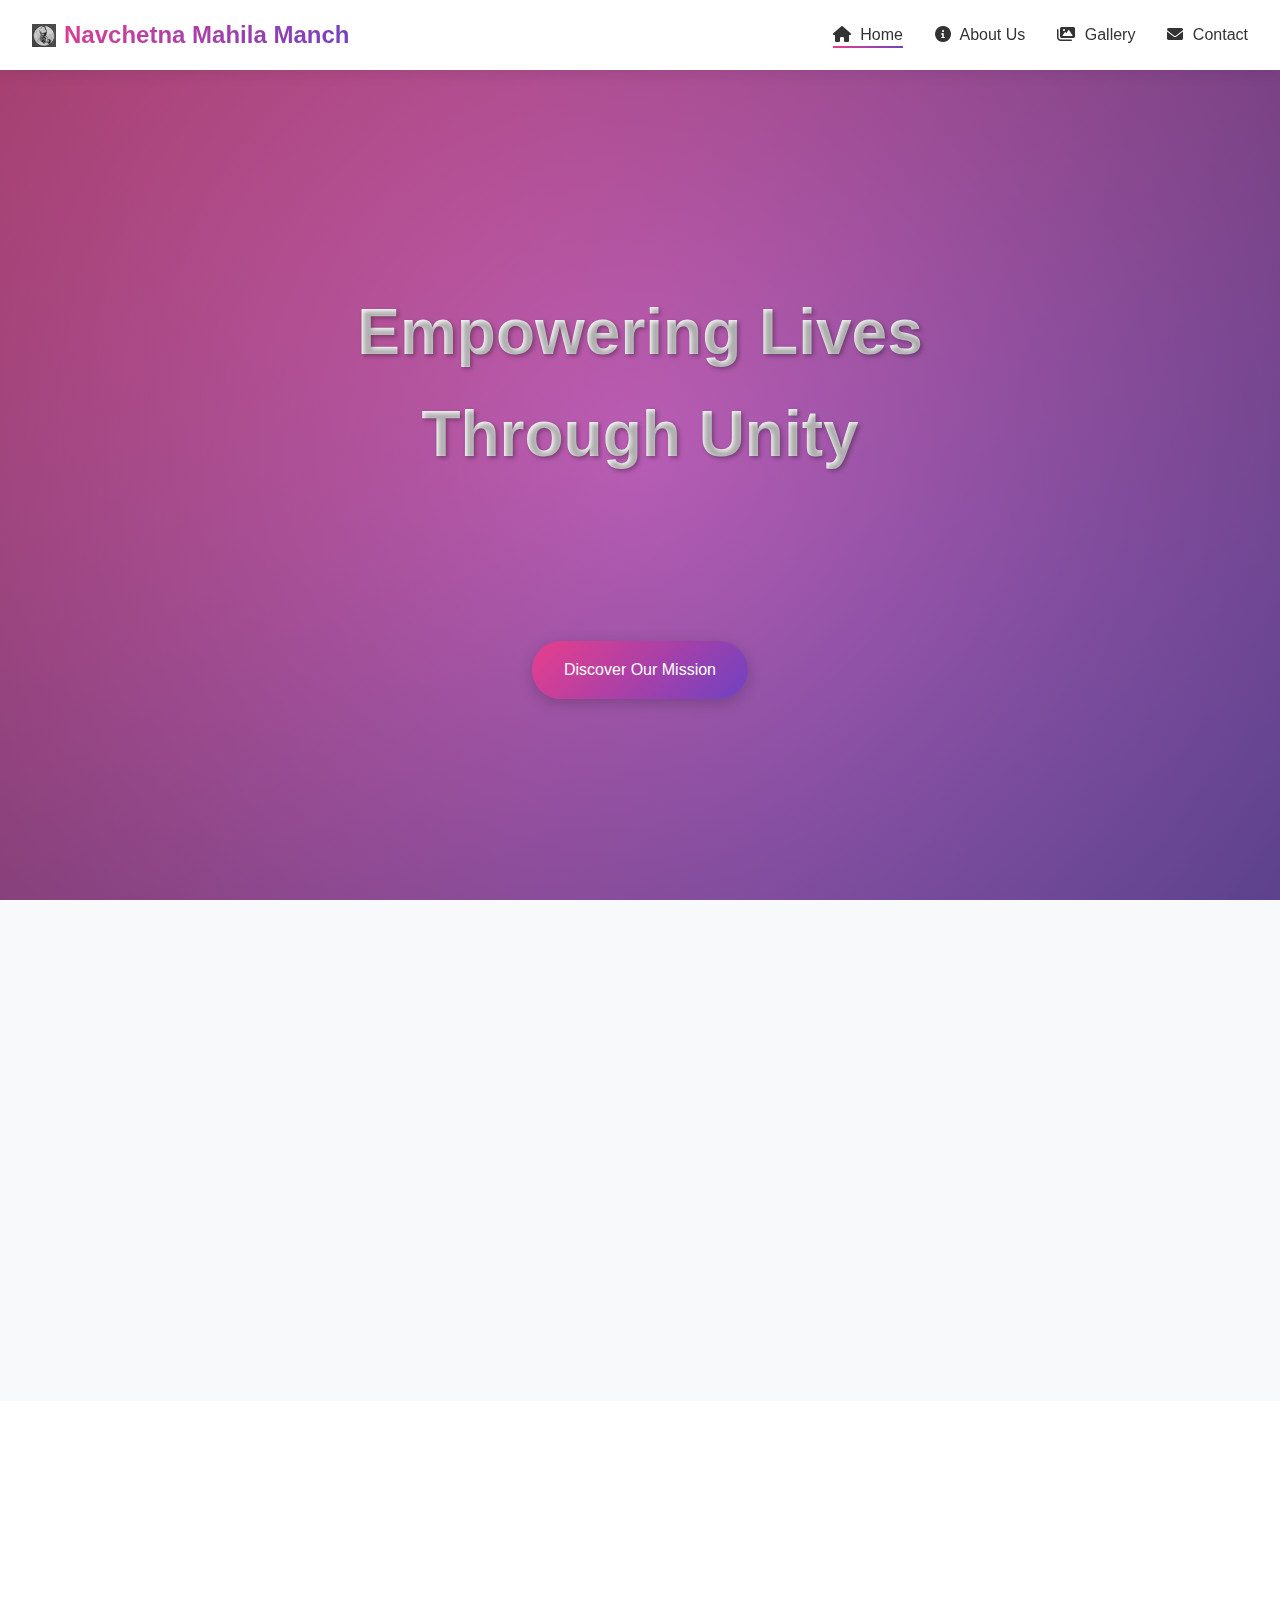
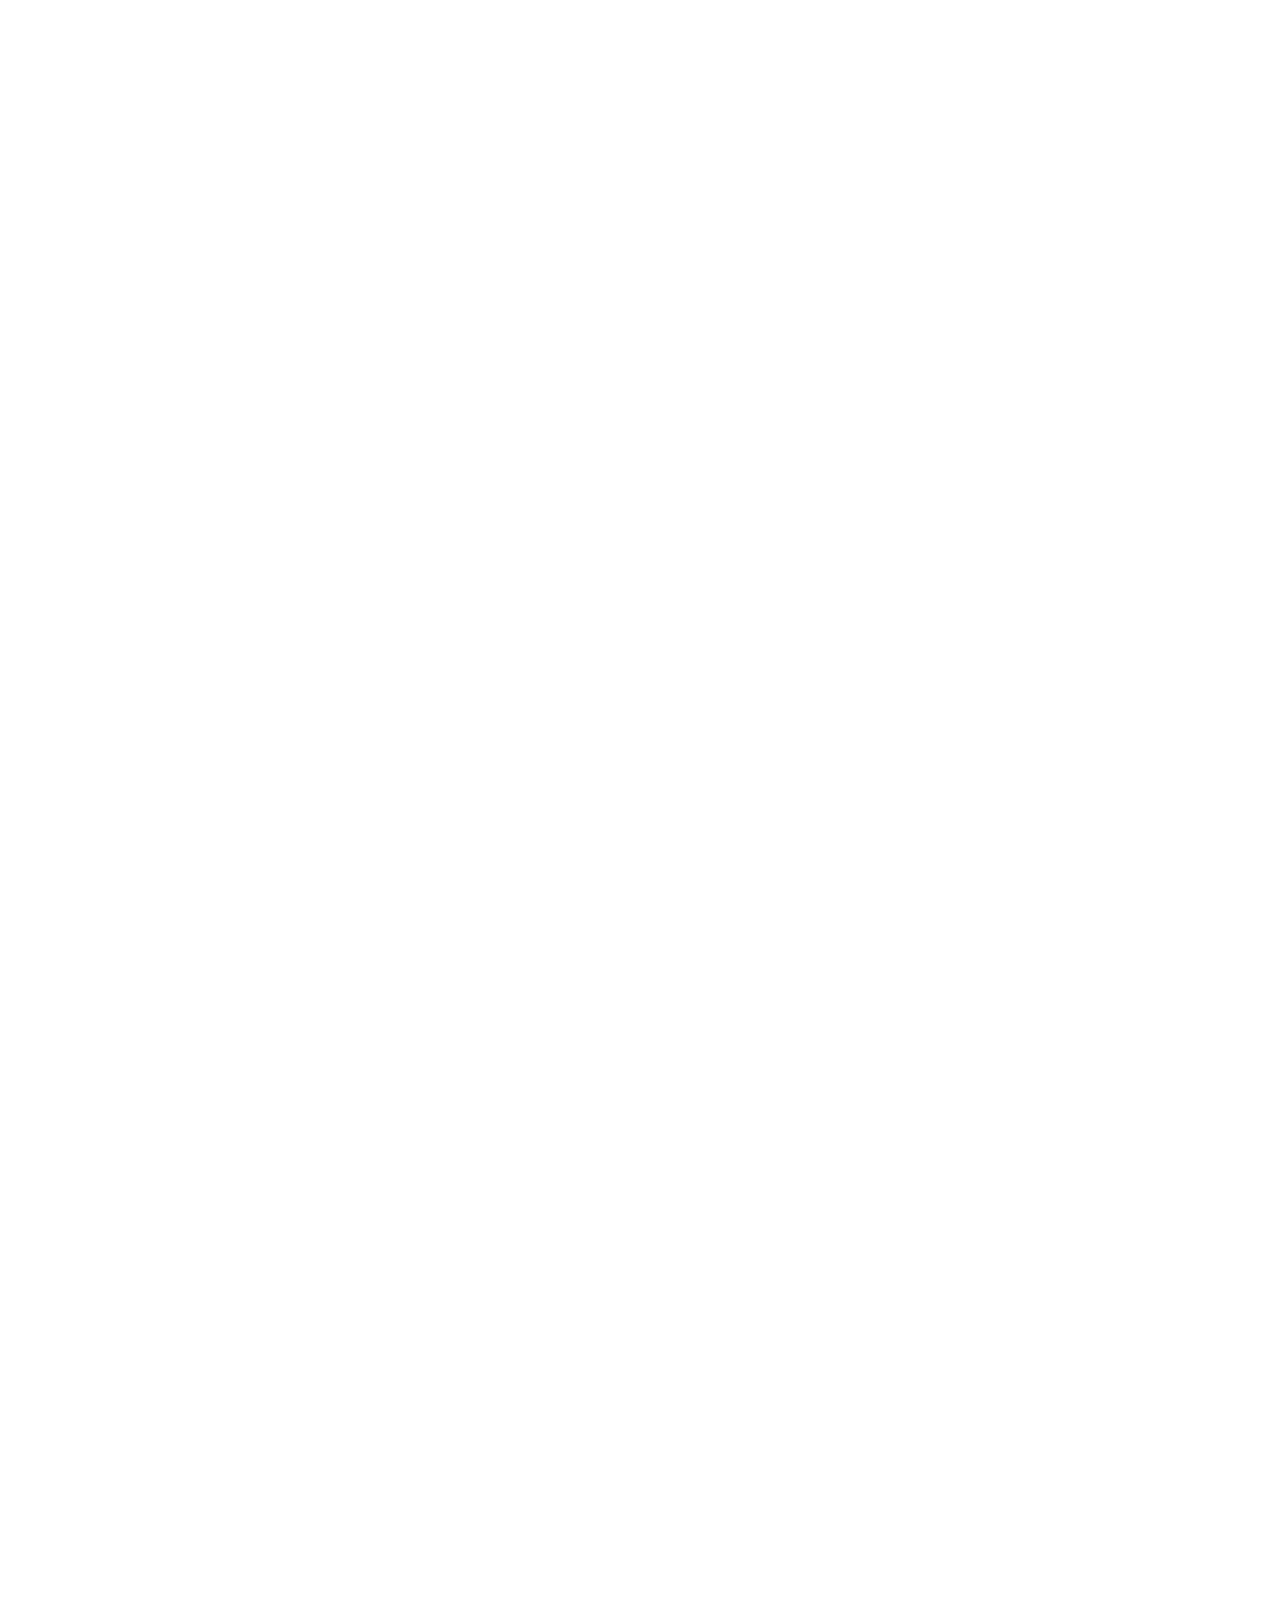
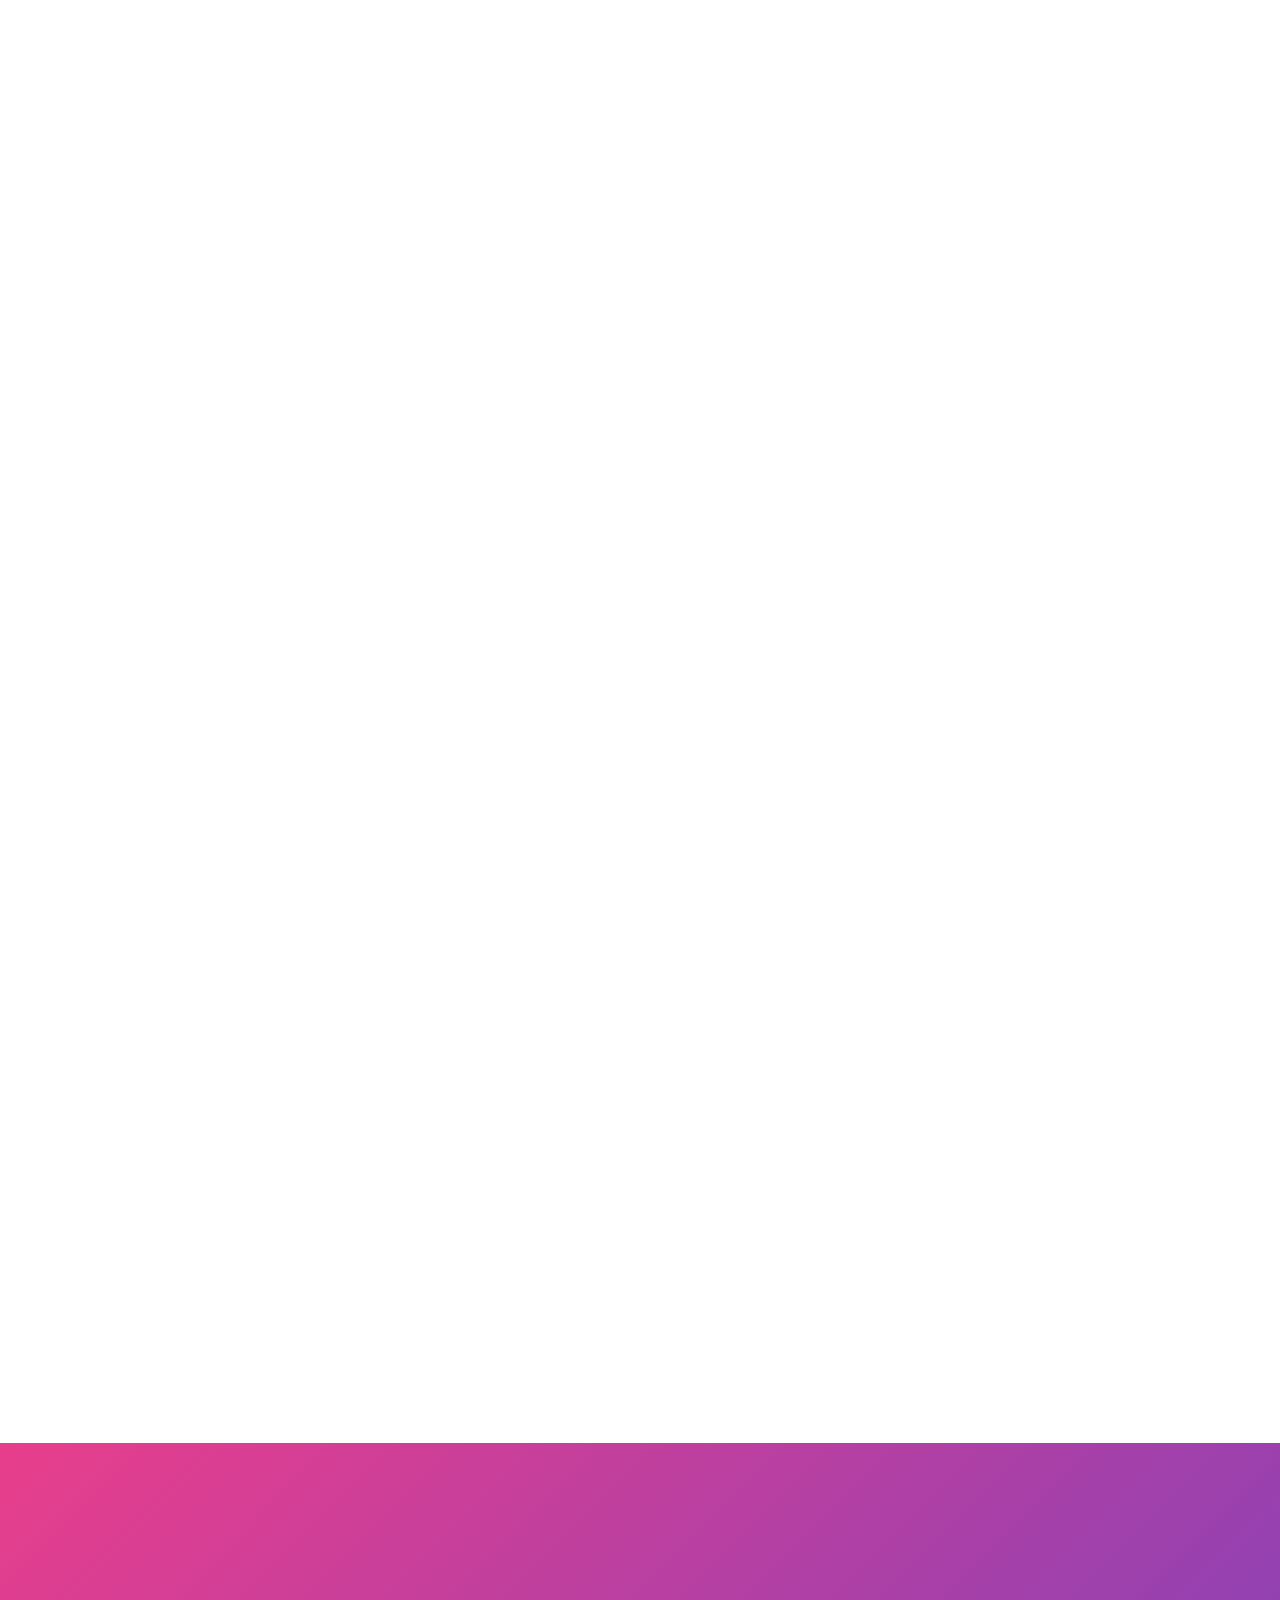
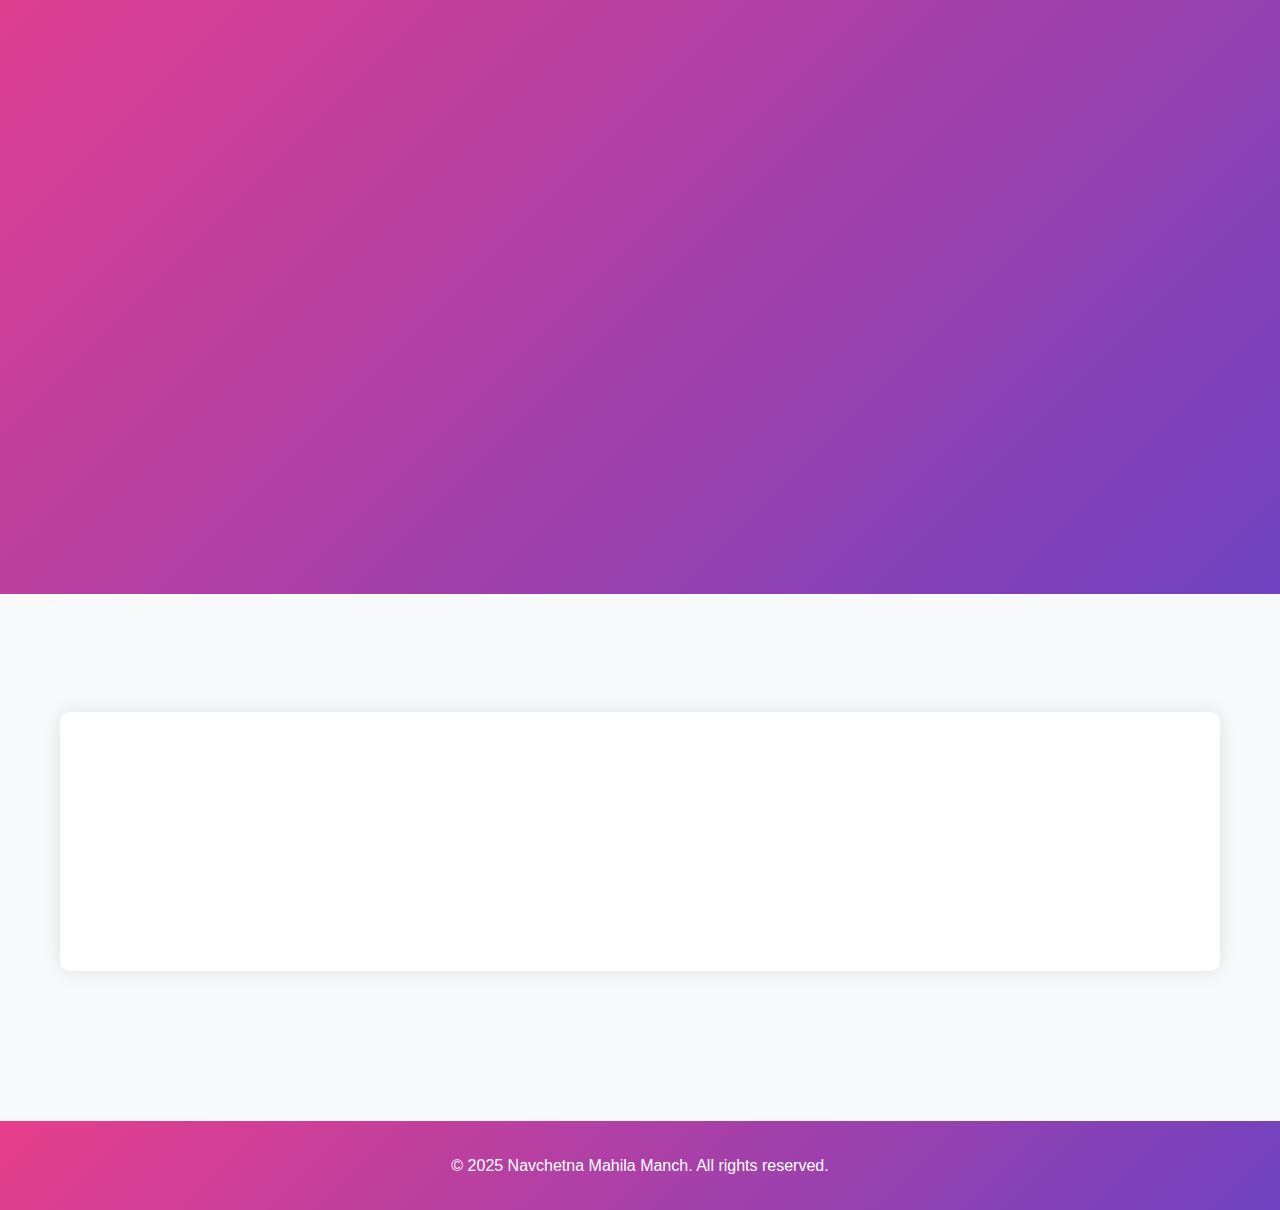
==== index.html @ f4b53255 "Restored education sections styling" ====
<!DOCTYPE html>
<html lang="en">
<head>
    <meta charset="UTF-8">
    <meta name="viewport" content="width=device-width, initial-scale=1.0">
    <title>Navchetna Mahila Manch - Empowering Women</title>
    <link rel="stylesheet" href="styles.css">
    <link rel="stylesheet" href="https://cdnjs.cloudflare.com/ajax/libs/font-awesome/6.0.0/css/all.min.css">
    <link href="https://unpkg.com/aos@2.3.1/dist/aos.css" rel="stylesheet">
</head>
<body>
    <!-- Navigation -->
    <nav class="navbar">
        <div class="logo">
            <img src="images/logo.jpg" alt="Logo" class="logo-img">
            Navchetna Mahila Manch
        </div>
        <div class="menu-toggle">
            <i class="fas fa-bars"></i>
        </div>
        <ul class="nav-links">
            <li><a href="index.html" class="active"><i class="fas fa-home"></i> Home</a></li>
            <li><a href="about.html"><i class="fas fa-info-circle"></i> About Us</a></li>
            <li><a href="#gallery"><i class="fas fa-images"></i> Gallery</a></li>
            <li><a href="#contact"><i class="fas fa-envelope"></i> Contact</a></li>
        </ul>
    </nav>

    <!-- Hero Section -->
    <section class="hero">
        <div class="hero-content">
            <h1>Empowering Lives Through Unity</h1>
            <p>A dedicated community of 60+ women working together to transform the lives of underprivileged children and their families through education, support, and care.</p>
            <a href="#about" class="cta-button">Discover Our Mission</a>
        </div>
    </section>

    <!-- About Section -->
    <section id="about" class="about-section">
        <div class="container">
            <h2 data-aos="fade-up">Our Mission</h2>
            <div class="features">
                <div class="feature-card" data-aos="fade-up">
                    <i class="fas fa-users"></i>
                    <h3>60+ Empowered Women</h3>
                    <p>An all-female member organization dedicated to creating positive change in our community</p>
                </div>
                <div class="feature-card" data-aos="fade-up" data-aos-delay="100">
                    <i class="fas fa-graduation-cap"></i>
                    <h3>Child Education</h3>
                    <p>Providing quality education and learning support to underprivileged children</p>
                </div>
                <div class="feature-card" data-aos="fade-up" data-aos-delay="200">
                    <i class="fas fa-home"></i>
                    <h3>Family Support</h3>
                    <p>Extending help to families through various welfare programs and community initiatives</p>
                </div>
            </div>
        </div>
    </section>

    <!-- Gallery Section -->
    <section id="gallery" class="gallery-section">
        <div class="container">
            <h2 data-aos="fade-up">Our Impact</h2>
            <div class="quote-block" data-aos="fade-up">
                <i class="fas fa-quote-left"></i>
                <p>"Education is not preparation for life; education is life itself."</p>
                <span>- John Dewey</span>
            </div>
            <div class="gallery-grid">
                <div class="gallery-item" data-aos="zoom-in">
                    <img src="images/image2.jpg" alt="Students Group">
                    <div class="gallery-overlay">
                        <p>"Nurturing Young Minds"</p>
                    </div>
                </div>
                <div class="gallery-item" data-aos="zoom-in" data-aos-delay="100">
                    <img src="images/image3.jpg" alt="Community Gathering">
                    <div class="gallery-overlay">
                        <p>"Building Strong Communities"</p>
                    </div>
                </div>
                <div class="gallery-item" data-aos="zoom-in" data-aos-delay="200">
                    <img src="images/image4.jpg" alt="Team Celebration">
                    <div class="gallery-overlay">
                        <p>"Celebrating Together"</p>
                    </div>
                </div>
                <div class="gallery-item" data-aos="zoom-in" data-aos-delay="300">
                    <img src="images/image5.jpg" alt="Community Impact">
                    <div class="gallery-overlay">
                        <p>"Creating Lasting Impact"</p>
                    </div>
                </div>
            </div>
        </div>
    </section>

    <!-- Girl Child Education Section -->
    <section class="girl-child-section" data-aos="fade-up">
        <div class="girl-child-content">
            <h2>Girl Child Education</h2>
            <h3>Empowering Girls Through Education</h3>
            <p>Our dedicated program focuses on breaking barriers and creating opportunities for girl child education. We believe every girl deserves the chance to learn, grow, and achieve her dreams.</p>
            
            <div class="features-list">
                <div class="feature-item" data-aos="fade-up" data-aos-delay="100">
                    <i class="fas fa-book"></i>
                    <span>Free books and copies</span>
                </div>
                <div class="feature-item" data-aos="fade-up" data-aos-delay="200">
                    <i class="fas fa-pencil-alt"></i>
                    <span>Complete stationery support</span>
                </div>
                <div class="feature-item" data-aos="fade-up" data-aos-delay="300">
                    <i class="fas fa-graduation-cap"></i>
                    <span>Skill development training</span>
                </div>
                <div class="feature-item" data-aos="fade-up" data-aos-delay="400">
                    <i class="fas fa-book-reader"></i>
                    <span>Educational resources and materials</span>
                </div>
            </div>

            <div class="stats-grid">
                <div class="stat-item" data-aos="fade-up" data-aos-delay="100">
                    <div class="stat-number">2000+</div>
                    <div class="stat-label">Girls Enrolled</div>
                </div>
                <div class="stat-item" data-aos="fade-up" data-aos-delay="200">
                    <div class="stat-number">90%</div>
                    <div class="stat-label">Completion Rate</div>
                </div>
            </div>
        </div>
    </section>

    <!-- Education for All Section -->
    <section class="education-all-section" data-aos="fade-up">
        <div class="education-all-content">
            <div class="education-stats">
                <div class="education-stat-item" data-aos="fade-up" data-aos-delay="100">
                    <div class="education-stat-number">60+</div>
                    <div class="education-stat-label">Members and Mentors</div>
                </div>
                <div class="education-stat-item" data-aos="fade-up" data-aos-delay="200">
                    <div class="education-stat-number">5000+</div>
                    <div class="education-stat-label">Children Supported</div>
                </div>
            </div>

            <div class="program-section">
                <h2>Quality Education for Underprivileged Children</h2>
                <p>We are committed to providing quality education to children from economically disadvantaged backgrounds, ensuring no child is left behind due to financial constraints.</p>
                
                <div class="features-list">
                    <div class="feature-item" data-aos="fade-up" data-aos-delay="100">
                        <i class="fas fa-book"></i>
                        <span>Free educational materials</span>
                    </div>
                    <div class="feature-item" data-aos="fade-up" data-aos-delay="200">
                        <i class="fas fa-gift"></i>
                        <span>Birthday celebrations and special gifts</span>
                    </div>
                    <div class="feature-item" data-aos="fade-up" data-aos-delay="300">
                        <i class="fas fa-heartbeat"></i>
                        <span>Regular medical checkups and care</span>
                    </div>
                    <div class="feature-item" data-aos="fade-up" data-aos-delay="400">
                        <i class="fas fa-users"></i>
                        <span>Parent counseling</span>
                    </div>
                </div>
            </div>
        </div>
    </section>

    <!-- Impact Section -->
    <section class="impact-section">
        <div class="container">
            <div class="quote-block light" data-aos="fade-up">
                <i class="fas fa-quote-left"></i>
                <p>"The future belongs to those who believe in the beauty of their dreams."</p>
                <span>- Eleanor Roosevelt</span>
            </div>
            <div class="impact-grid">
                <div class="impact-item" data-aos="fade-up">
                    <i class="fas fa-graduation-cap"></i>
                    <h3 class="counter">5000+</h3>
                    <p>Students Educated</p>
                </div>
                <div class="impact-item" data-aos="fade-up" data-aos-delay="100">
                    <i class="fas fa-calendar-check"></i>
                    <h3 class="counter">500+</h3>
                    <p>Successfully Conducted Events</p>
                </div>
                <div class="impact-item" data-aos="fade-up" data-aos-delay="200">
                    <i class="fas fa-calendar-check"></i>
                    <h3 class="counter">25+</h3>
                    <p>Years of Service</p>
                </div>
            </div>
        </div>
    </section>

    <!-- Contact Section -->
    <section id="contact" class="contact-section">
        <div class="container">
            <h2 data-aos="fade-up"><i class="fas fa-paper-plane"></i> Contact Us</h2>
            <div class="contact-info">
                <div class="contact-item" data-aos="fade-up">
                    <i class="fas fa-building"></i>
                    <p>8/266 Sector-3 Rajender Nagar, Sahibabad, Uttar Pradesh</p>
                </div>
                <div class="contact-item" data-aos="fade-up" data-aos-delay="100">
                    <i class="fas fa-phone-alt"></i>
                    <p>0120-4151176</p>
                </div>
                <div class="contact-item" data-aos="fade-up" data-aos-delay="200">
                    <i class="fas fa-mobile-alt"></i>
                    <p>9818569946</p>
                </div>
            </div>
            <div class="social-links" data-aos="fade-up">
                <a href="https://www.facebook.com/nmmcharitable.org" class="social-icon" target="_blank"><i class="fab fa-facebook"></i></a>
                <a href="https://www.instagram.com/nav_chetna_mahila_manch/" class="social-icon" target="_blank"><i class="fab fa-instagram"></i></a>
            </div>
        </div>
    </section>

    <!-- Footer -->
    <footer>
        <div class="container">
            <p>&copy; 2025 Navchetna Mahila Manch. All rights reserved.</p>
        </div>
    </footer>

    <script src="https://unpkg.com/aos@2.3.1/dist/aos.js"></script>
    <script src="script.js"></script>
</body>
</html>
---- styles.css ----
/* Global Styles */
:root {
    --primary-color: #e83e8c;
    --secondary-color: #6f42c1;
    --accent-color: #20c997;
    --text-color: #333;
    --light-bg: #f8f9fa;
    --white: #ffffff;
    --gradient: linear-gradient(135deg, var(--primary-color), var(--secondary-color));
    --box-shadow: 0 5px 15px rgba(0,0,0,0.1);
}

* {
    margin: 0;
    padding: 0;
    box-sizing: border-box;
}

html, body {
    overflow-x: hidden;
    width: 100%;
    position: relative;
}

body {
    font-family: 'Segoe UI', Tahoma, Geneva, Verdana, sans-serif;
    line-height: 1.6;
    color: var(--text-color);
}

.container {
    width: 100%;
    max-width: 1200px;
    margin: 0 auto;
    padding: 0 20px;
    overflow: hidden;
}

/* Navigation */
.navbar {
    background-color: var(--white);
    padding: 1rem 2rem;
    box-shadow: 0 2px 15px rgba(0,0,0,0.1);
    position: fixed;
    width: 100%;
    top: 0;
    z-index: 1000;
    display: flex;
    justify-content: space-between;
    align-items: center;
    transition: all 0.3s ease;
}

.logo {
    font-size: 1.5rem;
    font-weight: bold;
    background: var(--gradient);
    -webkit-background-clip: text;
    -webkit-text-fill-color: transparent;
    display: flex;
    align-items: center;
    gap: 8px;
}

.logo-img {
    width: 24px;
    height: 24px;
    object-fit: contain;
    filter: grayscale(100%);
}

.logo i {
    color: var(--accent-color);
    margin-right: 10px;
}

.nav-links {
    display: flex;
    list-style: none;
}

.nav-links li {
    margin-left: 2rem;
}

.nav-links a {
    text-decoration: none;
    color: var(--text-color);
    font-weight: 500;
    transition: color 0.3s ease;
    position: relative;
}

.nav-links a::after {
    content: '';
    position: absolute;
    width: 0;
    height: 2px;
    bottom: -5px;
    left: 0;
    background: var(--gradient);
    transition: width 0.3s ease;
}

.nav-links a:hover::after,
.nav-links a.active::after {
    width: 100%;
}

.nav-links a i {
    margin-right: 5px;
}

/* Mobile Menu Toggle */
.menu-toggle {
    display: none;
    cursor: pointer;
    padding: 0.5rem;
    z-index: 1001;
}

.menu-toggle i {
    font-size: 1.5rem;
    color: var(--primary-color);
}

/* Hero Section */
.hero {
    background: linear-gradient(135deg, 
        rgba(232, 62, 140, 0.85), 
        rgba(111, 66, 193, 0.85)), 
        url('https://images.unsplash.com/photo-1607748862156-7c548e7e98f4?w=1920&q=80');
    background-size: cover;
    background-position: center;
    background-attachment: fixed;
    height: 100vh;
    display: flex;
    align-items: center;
    text-align: center;
    color: var(--white);
    padding-top: 80px;
    position: relative;
    overflow: hidden;
}

.hero::before {
    content: '';
    position: absolute;
    top: 0;
    left: 0;
    right: 0;
    bottom: 0;
    background: radial-gradient(circle at center, transparent 0%, rgba(0,0,0,0.3) 100%);
    z-index: 1;
}

.hero-content {
    max-width: 800px;
    margin: 0 auto;
    padding: 0 20px;
    position: relative;
    z-index: 2;
    animation: fadeInUp 1s ease-out;
}

@keyframes fadeInUp {
    from {
        opacity: 0;
        transform: translateY(20px);
    }
    to {
        opacity: 1;
        transform: translateY(0);
    }
}

.hero h1 {
    font-size: 4rem;
    margin-bottom: 1rem;
    text-shadow: 2px 2px 4px rgba(0,0,0,0.3);
    background: linear-gradient(45deg, #fff, #f0f0f0);
    -webkit-background-clip: text;
    background-clip: text;
    color: transparent;
    animation: titleGlow 2s infinite alternate;
}

@keyframes titleGlow {
    from {
        text-shadow: 0 0 10px rgba(255,255,255,0.5);
    }
    to {
        text-shadow: 0 0 20px rgba(255,255,255,0.8);
    }
}

.hero p {
    font-size: 1.4rem;
    margin-bottom: 2rem;
    text-shadow: 1px 1px 2px rgba(0,0,0,0.3);
    opacity: 0;
    animation: fadeIn 1s ease-out 0.5s forwards;
}

@keyframes fadeIn {
    from {
        opacity: 0;
    }
    to {
        opacity: 1;
    }
}

.hero-content i {
    color: var(--accent-color);
}

.cta-button {
    display: inline-block;
    padding: 1rem 2rem;
    background: var(--gradient);
    color: var(--white);
    text-decoration: none;
    border-radius: 50px;
    transition: all 0.3s ease;
    box-shadow: 0 4px 15px rgba(0,0,0,0.2);
}

.cta-button:hover {
    transform: translateY(-3px);
    box-shadow: 0 6px 20px rgba(0,0,0,0.3);
}

/* About Section */
.about-section {
    padding: 5rem 0;
    background-color: var(--light-bg);
}

.about-section h2 {
    text-align: center;
    margin-bottom: 2rem;
    color: var(--primary-color);
    font-size: 2.5rem;
}

.features {
    display: grid;
    grid-template-columns: repeat(auto-fit, minmax(250px, 1fr));
    gap: 2rem;
    margin-top: 3rem;
}

.feature-card {
    background: var(--white);
    padding: 2rem;
    border-radius: 15px;
    text-align: center;
    box-shadow: 0 5px 15px rgba(0,0,0,0.1);
    transition: transform 0.3s ease;
    border: 1px solid rgba(0,0,0,0.05);
}

.feature-card:hover {
    transform: translateY(-10px);
}

.feature-card i {
    font-size: 2.5rem;
    margin-bottom: 1rem;
    background: var(--gradient);
    -webkit-background-clip: text;
    -webkit-text-fill-color: transparent;
}

.feature-card p i {
    font-size: 1rem;
    margin-right: 5px;
    color: var(--accent-color);
    -webkit-text-fill-color: var(--accent-color);
}

/* Gallery Section */
.gallery-section {
    padding: 5rem 0;
    background: var(--white);
}

.gallery-section h2 {
    text-align: center;
    margin-bottom: 1rem;
    color: var(--primary-color);
    font-size: 2.5rem;
}

.gallery-grid {
    display: grid;
    grid-template-columns: repeat(2, 1fr);
    gap: 2rem;
    padding: 1rem;
    max-width: 1200px;
    margin: 0 auto;
}

.gallery-item {
    position: relative;
    overflow: hidden;
    border-radius: 15px;
    box-shadow: var(--box-shadow);
    transition: all 0.3s ease;
    aspect-ratio: 4/3;
}

.gallery-item:hover {
    transform: translateY(-5px) scale(1.02);
    box-shadow: 0 8px 25px rgba(0,0,0,0.2);
}

.gallery-item img {
    width: 100%;
    height: 100%;
    object-fit: cover;
    transition: transform 0.5s ease;
}

.gallery-item:hover img {
    transform: scale(1.1);
}

.gallery-overlay {
    position: absolute;
    bottom: 0;
    left: 0;
    right: 0;
    background: linear-gradient(transparent, rgba(0,0,0,0.8));
    padding: 2rem;
    color: var(--white);
    transform: translateY(100%);
    transition: transform 0.3s ease;
}

.gallery-overlay p {
    font-size: 1.2rem;
    font-style: italic;
    text-align: center;
    margin: 0;
}

.gallery-item:hover .gallery-overlay {
    transform: translateY(0);
}

/* Impact Section */
.impact-section {
    padding: 5rem 0;
    background: var(--gradient);
    color: var(--white);
}

.impact-grid {
    display: grid;
    grid-template-columns: repeat(3, 1fr);
    gap: 2rem;
    max-width: 1000px;
    margin: 0 auto;
    padding: 2rem;
}

.impact-item {
    text-align: center;
}

.impact-item i {
    font-size: 3rem;
    margin-bottom: 1rem;
}

.impact-item h3 {
    font-size: 3.5rem;
    font-weight: bold;
    margin: 1rem 0;
}

.impact-item p {
    font-size: 1.2rem;
    opacity: 0.9;
}

/* About Page Specific Styles */
.about-header {
    background: linear-gradient(rgba(0,0,0,0.6), rgba(0,0,0,0.6)), url('images/image3.jpg');
    background-size: cover;
    background-position: center;
    height: 50vh;
    display: flex;
    align-items: center;
    text-align: center;
    color: var(--white);
    padding-top: 80px;
}

.story-content {
    display: grid;
    grid-template-columns: 1fr 1fr;
    gap: 2rem;
    align-items: center;
}

.rounded-image {
    width: 100%;
    height: 300px;
    object-fit: cover;
    border-radius: 15px;
    box-shadow: 0 5px 15px rgba(0,0,0,0.2);
}

.member-image {
    width: 200px;
    height: 200px;
    margin: 0 auto 1rem;
    overflow: hidden;
    border-radius: 50%;
    box-shadow: 0 5px 15px rgba(0,0,0,0.2);
}

.member-image img {
    width: 100%;
    height: 100%;
    object-fit: cover;
}

.achievements-grid {
    display: grid;
    grid-template-columns: repeat(auto-fit, minmax(300px, 1fr));
    gap: 2rem;
}

.achievement-item {
    text-align: center;
}

.achievement-image {
    width: 100%;
    height: 200px;
    object-fit: cover;
    border-radius: 15px;
    margin-bottom: 1rem;
    box-shadow: 0 5px 15px rgba(0,0,0,0.2);
}

/* Contact Section */
.contact-section {
    padding: 80px 0;
    background-color: #f8f9fa;
}

.contact-form {
    background: #ffffff;
    padding: 30px;
    border-radius: 10px;
    box-shadow: 0 0 20px rgba(0, 0, 0, 0.1);
}

.contact-form h2 {
    margin-bottom: 30px;
    color: #333;
    text-align: center;
}

.form-group {
    margin-bottom: 20px;
}

.form-group label {
    display: block;
    margin-bottom: 5px;
    color: #555;
    font-weight: 500;
}

.form-group input,
.form-group textarea {
    width: 100%;
    padding: 10px;
    border: 1px solid #ddd;
    border-radius: 5px;
    font-size: 16px;
    transition: border-color 0.3s ease;
}

.form-group input:focus,
.form-group textarea:focus {
    outline: none;
    border-color: #007bff;
}

.form-group textarea {
    height: 120px;
    resize: vertical;
}

.submit-btn {
    background-color: #007bff;
    color: white;
    padding: 12px 30px;
    border: none;
    border-radius: 5px;
    cursor: pointer;
    font-size: 16px;
    font-weight: 500;
    transition: background-color 0.3s ease;
    width: 100%;
}

.submit-btn:hover {
    background-color: #0056b3;
}

.submit-btn:disabled {
    background-color: #ccc;
    cursor: not-allowed;
}

.form-message {
    display: none;
    padding: 15px;
    margin-top: 20px;
    border-radius: 5px;
    font-weight: 500;
    text-align: center;
}

.form-message.success {
    background-color: #d4edda;
    color: #155724;
    border: 1px solid #c3e6cb;
}

.form-message.error {
    background-color: #f8d7da;
    color: #721c24;
    border: 1px solid #f5c6cb;
}

.contact-info {
    background: #ffffff;
    padding: 30px;
    border-radius: 10px;
    box-shadow: 0 0 20px rgba(0, 0, 0, 0.1);
    height: 100%;
}

.contact-info h3 {
    color: #333;
    margin-bottom: 20px;
}

.contact-info p {
    margin-bottom: 15px;
    color: #666;
}

.contact-info i {
    margin-right: 10px;
    color: #007bff;
}

@media (max-width: 768px) {
    .contact-info {
        margin-top: 30px;
    }
}

/* Footer */
footer {
    background: var(--gradient);
    color: var(--white);
    padding: 2rem 0;
    text-align: center;
}

/* Quote Block */
.quote-block {
    text-align: center;
    margin: 2rem auto 3rem;
    max-width: 800px;
    padding: 2rem;
    position: relative;
}

.quote-block i {
    font-size: 2rem;
    color: var(--primary-color);
    opacity: 0.5;
    margin-bottom: 1rem;
}

.quote-block p {
    font-size: 1.5rem;
    font-style: italic;
    margin-bottom: 1rem;
    color: var(--text-color);
    line-height: 1.6;
}

.quote-block span {
    color: var(--secondary-color);
    font-weight: 500;
}

.quote-block.light {
    color: var(--white);
}

.quote-block.light i,
.quote-block.light p,
.quote-block.light span {
    color: var(--white);
}

/* Animation Classes */
.fade-up {
    opacity: 0;
    transform: translateY(20px);
    transition: opacity 0.6s ease, transform 0.6s ease;
}

.fade-up.active {
    opacity: 1;
    transform: translateY(0);
}

/* Responsive Design */
@media (max-width: 768px) {
    .navbar {
        flex-direction: column;
        padding: 1rem;
    }

    .nav-links {
        margin-top: 1rem;
    }

    .nav-links li {
        margin: 0 1rem;
    }

    .hero h1 {
        font-size: 2rem;
    }

    .hero p {
        font-size: 1rem;
    }

    .story-content {
        grid-template-columns: 1fr;
    }

    .quote-block p {
        font-size: 1.2rem;
    }

    .gallery-grid {
        grid-template-columns: 1fr;
    }

    .impact-grid {
        grid-template-columns: 1fr;
    }
    
    .impact-item h3 {
        font-size: 2.5rem;
    }
}

.social-links {
    display: flex;
    justify-content: center;
    gap: 20px;
    margin-top: 30px;
}

.social-icon {
    width: 40px;
    height: 40px;
    border-radius: 50%;
    background: var(--gradient);
    display: flex;
    align-items: center;
    justify-content: center;
    color: white;
    transition: transform 0.3s ease;
}

.social-icon:hover {
    transform: translateY(-3px);
}

h2 i {
    margin-right: 10px;
    color: var(--accent-color);
}

.team-member h3 {
    margin: 1rem 0 0.5rem;
    color: var(--primary-color);
}

.designation {
    color: var(--secondary-color);
    font-weight: 500;
    font-size: 1.1rem;
    margin-bottom: 1rem;
}

.details-list {
    list-style: none;
    padding: 0;
    display: grid;
    grid-template-columns: repeat(auto-fit, minmax(300px, 1fr));
    gap: 1.5rem;
}

.details-list li {
    background: var(--white);
    padding: 1.5rem;
    border-radius: 10px;
    box-shadow: var(--box-shadow);
    transition: transform 0.3s ease;
}

.details-list li:hover {
    transform: translateY(-3px);
}

.details-list strong {
    color: var(--primary-color);
    display: block;
    margin-bottom: 0.5rem;
    font-size: 1.1rem;
}

.details-list li p {
    color: var(--text-color);
    margin: 0;
    font-size: 1.1rem;
}

.team-grid {
    display: grid;
    grid-template-columns: repeat(3, 1fr);
    gap: 2rem;
    max-width: 1000px;
    margin: 0 auto;
    padding: 1rem;
}

.team-member {
    text-align: center;
    background: var(--white);
    padding: 2rem;
    border-radius: 15px;
    box-shadow: var(--box-shadow);
    transition: transform 0.3s ease;
}

.team-member:hover {
    transform: translateY(-5px);
}

.member-image {
    width: 180px;
    height: 180px;
    margin: 0 auto 1.5rem;
    overflow: hidden;
    border-radius: 50%;
    box-shadow: 0 5px 15px rgba(0,0,0,0.2);
    border: 3px solid var(--white);
}

.member-image img {
    width: 100%;
    height: 100%;
    object-fit: cover;
}

.team-member h3 {
    margin: 0 0 0.5rem;
    color: var(--primary-color);
    font-size: 1.4rem;
}

.designation {
    color: var(--secondary-color);
    font-weight: 500;
    font-size: 1.1rem;
    margin: 0;
}

@media (max-width: 992px) {
    .team-grid {
        grid-template-columns: repeat(2, 1fr);
    }
}

@media (max-width: 768px) {
    .team-grid {
        grid-template-columns: 1fr;
        max-width: 400px;
    }
}

/* Mobile Responsive Styles */
@media screen and (max-width: 768px) {
    /* Content Spacing and Indentation */
    .container {
        padding: 1rem;
    }

    section {
        padding: 2rem 0;
    }

    /* Story Section Mobile */
    .story-text {
        padding: 0 1rem;
    }

    .story-text p {
        font-size: 1rem;
        line-height: 1.6;
        margin-bottom: 1rem;
    }

    .story-text ul {
        margin: 1rem 0;
        padding: 0 0.5rem;
    }

    .story-text ul li {
        font-size: 1rem;
        margin-bottom: 0.8rem;
        padding-left: 1.2rem;
    }

    /* Registration Details Mobile */
    .detail-card {
        padding: 1.5rem 1rem;
        margin-bottom: 1.5rem;
    }

    .details-list {
        padding: 0 0.5rem;
    }

    .details-list li {
        padding: 1rem;
        margin-bottom: 1rem;
    }

    .details-list strong {
        font-size: 1.1rem;
        margin-bottom: 0.3rem;
    }

    .details-list p {
        font-size: 1rem;
    }

    /* Achievement Section Mobile */
    .achievements-grid {
        padding: 0 1rem;
    }

    .achievement-item {
        margin-bottom: 2rem;
    }

    .achievement-item h3 {
        font-size: 1.2rem;
        margin: 1rem 0 0.5rem;
    }

    .achievement-item p {
        font-size: 1rem;
        padding: 0 0.5rem;
    }

    /* Team Section Mobile */
    .team-grid {
        padding: 0 1rem;
    }

    .team-member {
        padding: 1.5rem;
        margin-bottom: 1.5rem;
    }

    .member-image {
        width: 150px;
        height: 150px;
        margin-bottom: 1rem;
    }

    .team-member h3 {
        font-size: 1.2rem;
        margin-bottom: 0.3rem;
    }

    .designation {
        font-size: 1rem;
    }

    /* Section Headers */
    section h2 {
        font-size: 1.8rem;
        margin: 1rem 0 1.5rem;
        padding: 0 1rem;
    }

    /* Community Outreach Section */
    .org-details h2 {
        font-size: 1.6rem;
        margin-bottom: 1rem;
        padding: 0 1rem;
    }

    .org-details p {
        padding: 0 1rem;
        margin-bottom: 1rem;
        font-size: 1rem;
        line-height: 1.6;
    }
}

/* Extra Small Devices */
@media screen and (max-width: 480px) {
    .container {
        padding: 0.8rem;
    }

    .story-text p, 
    .story-text ul li,
    .details-list p,
    .achievement-item p {
        font-size: 0.95rem;
    }

    section h2 {
        font-size: 1.6rem;
    }

    .detail-card {
        padding: 1.2rem 0.8rem;
    }
}

.story-text ul {
    list-style-type: none;
    padding-left: 0;
    margin: 1.5rem 0;
}

.story-text ul li {
    position: relative;
    padding-left: 1.5rem;
    margin-bottom: 0.8rem;
    line-height: 1.6;
}

.story-text ul li:before {
    content: "•";
    color: var(--primary-color);
    font-size: 1.2rem;
    position: absolute;
    left: 0;
    top: 0;
}

@media screen and (max-width: 768px) {
    .story-text ul {
        margin: 1rem 0;
    }

    .story-text ul li {
        font-size: 0.95rem;
        margin-bottom: 0.6rem;
    }
}

/* About Page Hero Section */
.about-hero {
    position: relative;
    height: 60vh;
    display: flex;
    align-items: center;
    justify-content: center;
    text-align: center;
    color: var(--white);
    overflow: hidden;
}

.about-hero::before {
    content: '';
    position: absolute;
    top: 0;
    left: 0;
    right: 0;
    bottom: 0;
    background: linear-gradient(rgba(0, 0, 0, 0.5), rgba(0, 0, 0, 0.5));
    z-index: 1;
}

.about-hero img {
    position: absolute;
    top: 0;
    left: 0;
    width: 100%;
    height: 100%;
    object-fit: cover;
}

.about-hero h1 {
    position: relative;
    z-index: 2;
    font-size: 2.5rem;
    margin: 0;
    padding: 0 1rem;
}

@media screen and (max-width: 768px) {
    .about-hero {
        height: 40vh;
        margin-top: 60px;
    }

    .about-hero h1 {
        font-size: 1.8rem;
    }

    .about-hero img {
        object-position: center;
    }
}

/* Program Sections */
.program-section {
    padding: 6rem 0;
    background: var(--white);
}

.program-section h2 {
    text-align: center;
    color: var(--primary-color);
    font-size: 2.8rem;
    margin-bottom: 3rem;
    position: relative;
}

.program-section h2::after {
    content: '';
    display: block;
    width: 60px;
    height: 3px;
    background: var(--gradient);
    margin: 1rem auto;
    border-radius: 2px;
}

/* Girl Child Education Section */
.girl-child-section {
    background: linear-gradient(135deg, rgba(232, 62, 140, 0.05), rgba(111, 66, 193, 0.05));
    padding: 6rem 0;
}

.girl-child-content {
    max-width: 1200px;
    margin: 0 auto;
    padding: 0 2rem;
}

.girl-child-content h2 {
    color: var(--primary-color);
    font-size: 2.8rem;
    margin-bottom: 1.5rem;
    text-align: center;
}

.girl-child-content h3 {
    color: var(--secondary-color);
    font-size: 2rem;
    margin-bottom: 2rem;
    text-align: center;
}

.girl-child-content p {
    color: var(--text-color);
    font-size: 1.1rem;
    line-height: 1.8;
    margin-bottom: 3rem;
    text-align: center;
    max-width: 800px;
    margin-left: auto;
    margin-right: auto;
}

.features-list {
    display: grid;
    grid-template-columns: repeat(auto-fit, minmax(250px, 1fr));
    gap: 2rem;
    margin: 3rem 0;
}

.feature-item {
    display: flex;
    align-items: center;
    gap: 1rem;
    padding: 1.5rem;
    background: var(--white);
    border-radius: 10px;
    box-shadow: var(--box-shadow);
    transition: transform 0.3s ease;
}

.feature-item:hover {
    transform: translateY(-5px);
}

.feature-item i {
    font-size: 1.5rem;
    color: var(--accent-color);
}

.feature-item span {
    font-size: 1.1rem;
    color: var(--text-color);
}

/* Stats Grid */
.stats-grid {
    display: grid;
    grid-template-columns: repeat(2, 1fr);
    gap: 3rem;
    margin-top: 4rem;
    text-align: center;
}

.stat-item {
    background: var(--white);
    padding: 2rem;
    border-radius: 15px;
    box-shadow: var(--box-shadow);
    transition: transform 0.3s ease;
}

.stat-item:hover {
    transform: translateY(-5px);
}

.stat-number {
    font-size: 3rem;
    font-weight: 700;
    color: var(--primary-color);
    margin-bottom: 0.5rem;
}

.stat-label {
    font-size: 1.2rem;
    color: var(--text-color);
}

/* Education for All Section */
.education-all-section {
    padding: 6rem 0;
    background: var(--white);
}

.education-all-content {
    max-width: 1200px;
    margin: 0 auto;
    padding: 0 2rem;
}

.education-stats {
    display: grid;
    grid-template-columns: repeat(2, 1fr);
    gap: 3rem;
    margin-bottom: 4rem;
}

.education-stat-item {
    text-align: center;
    padding: 2rem;
    background: linear-gradient(135deg, rgba(232, 62, 140, 0.05), rgba(111, 66, 193, 0.05));
    border-radius: 15px;
    box-shadow: var(--box-shadow);
    transition: transform 0.3s ease;
}

.education-stat-item:hover {
    transform: translateY(-5px);
}

.education-stat-number {
    font-size: 2.5rem;
    font-weight: 700;
    color: var(--primary-color);
    margin-bottom: 0.5rem;
}

.education-stat-label {
    font-size: 1.1rem;
    color: var(--text-color);
}

/* Responsive Design */
@media (max-width: 768px) {
    .stats-grid,
    .education-stats {
        grid-template-columns: 1fr;
        gap: 2rem;
    }

    .girl-child-content h2 {
        font-size: 2.2rem;
    }

    .girl-child-content h3 {
        font-size: 1.8rem;
    }

    .stat-number,
    .education-stat-number {
        font-size: 2.5rem;
    }

    .feature-item {
        padding: 1.2rem;
    }
}
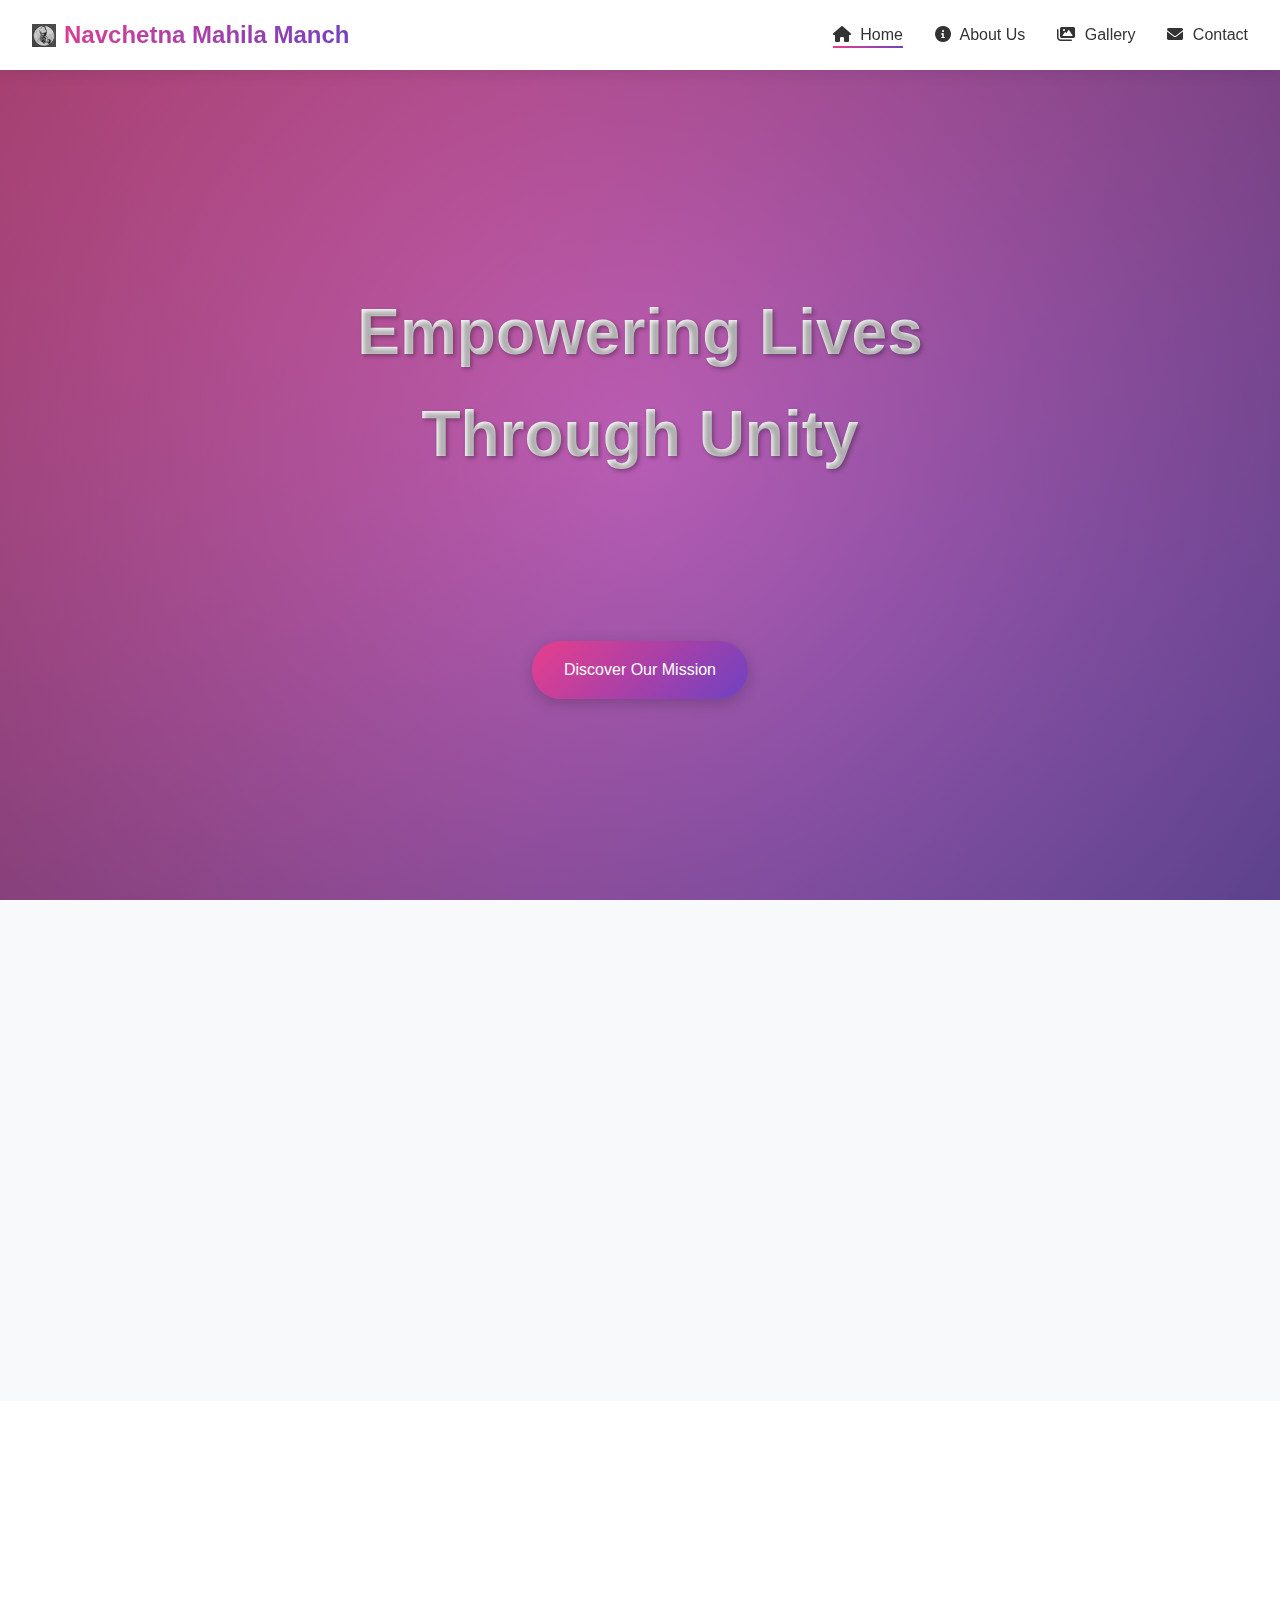
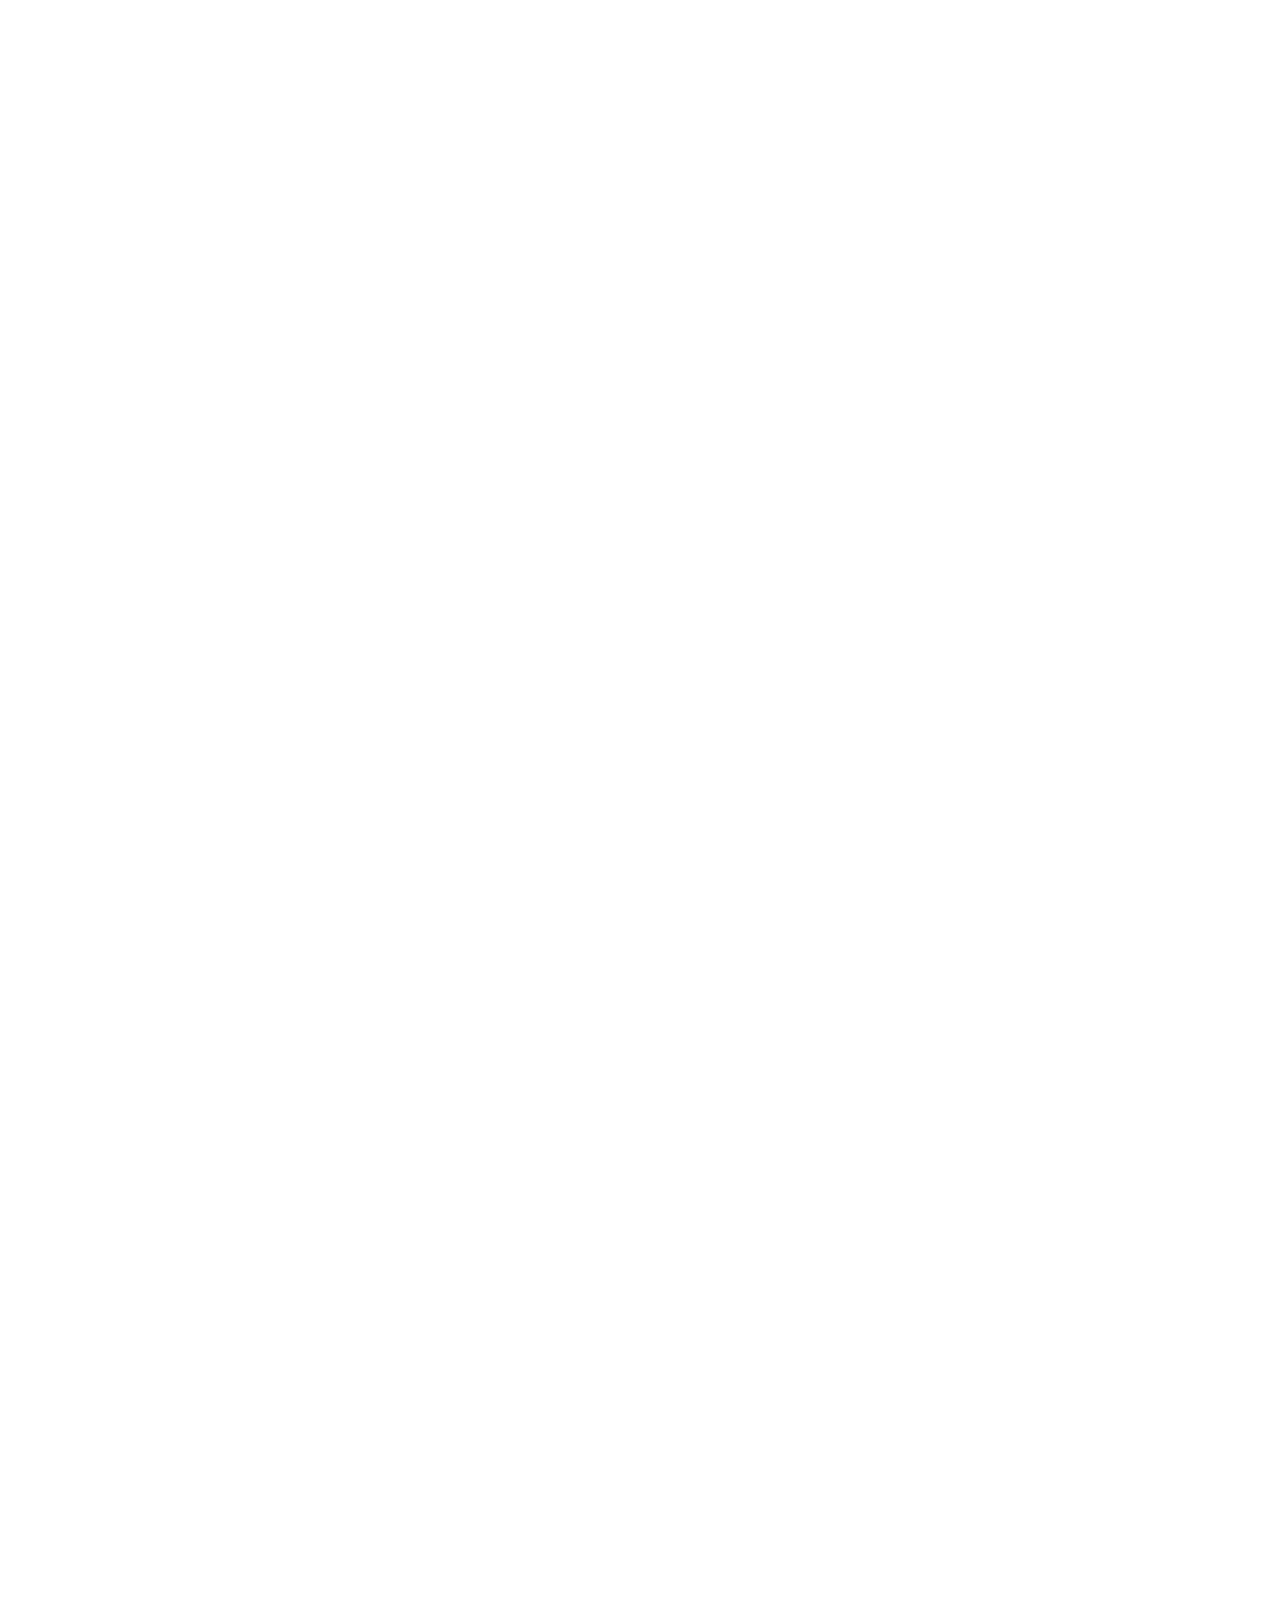
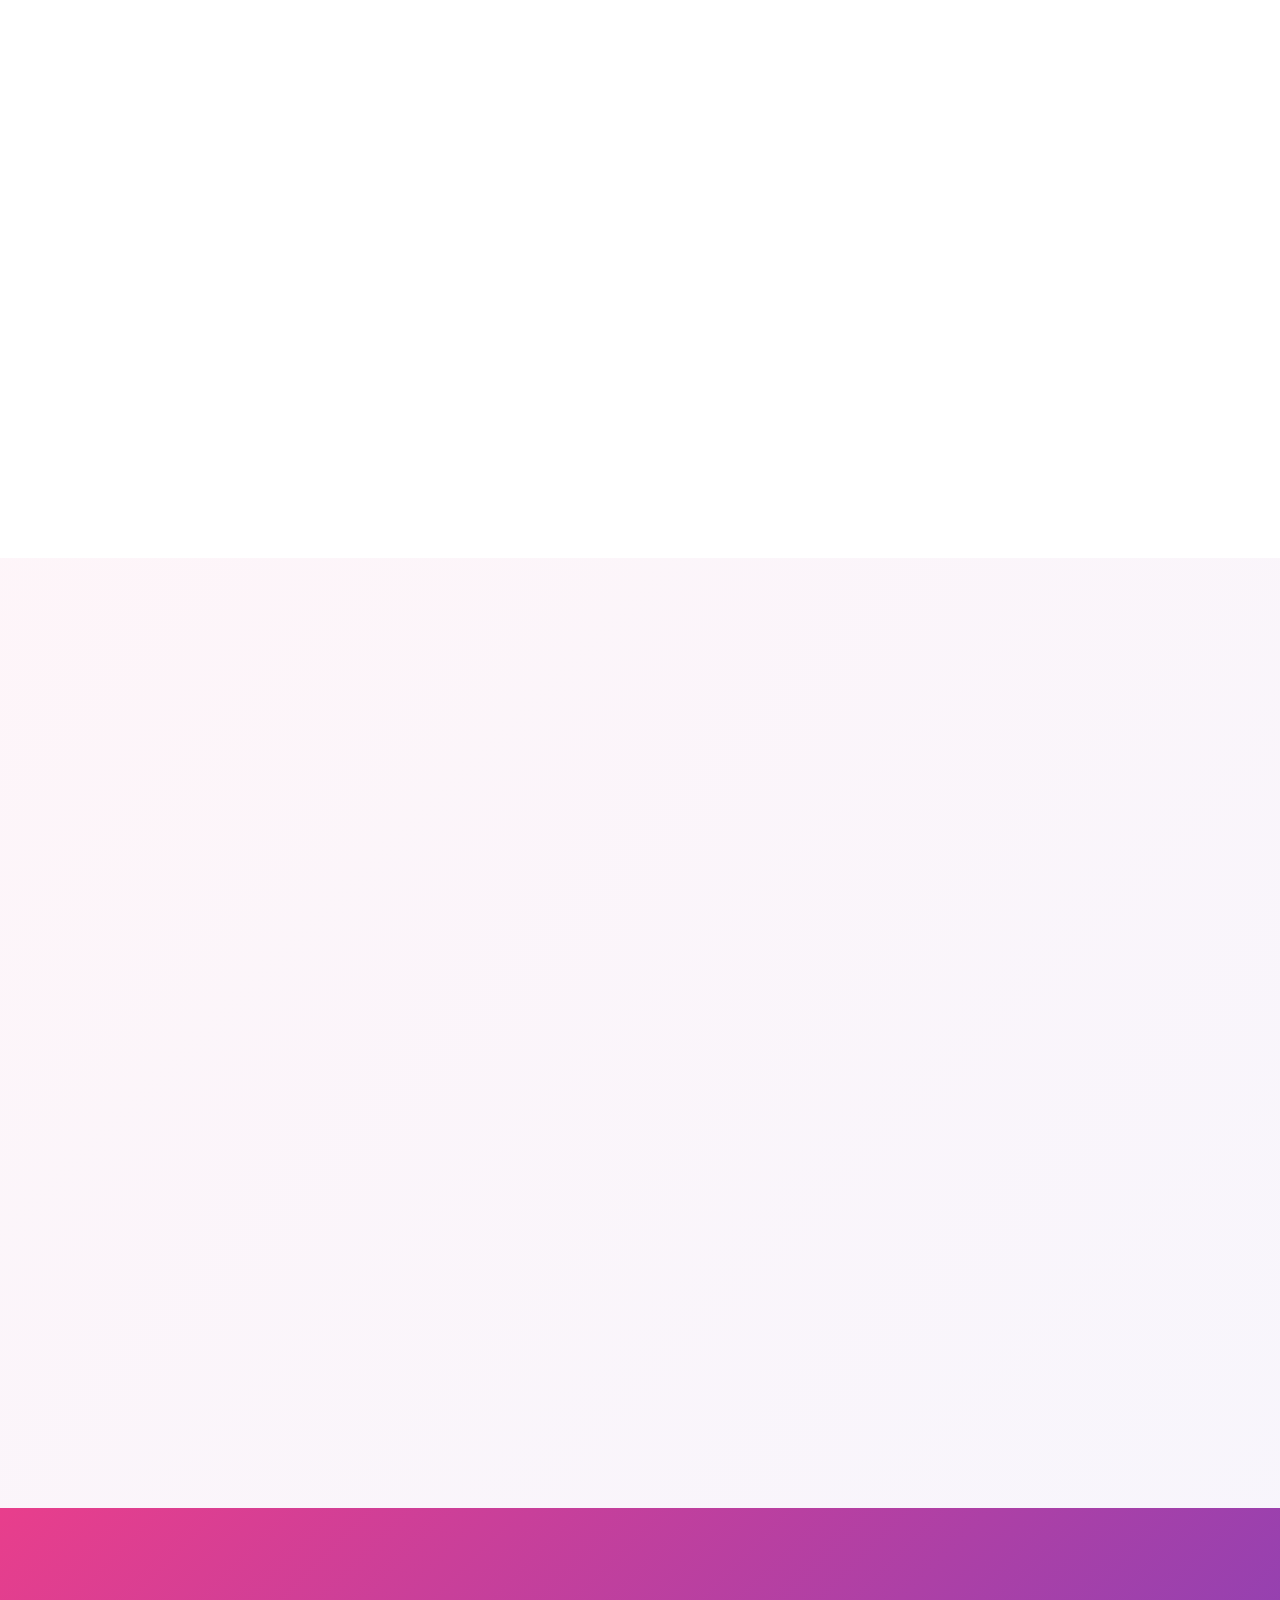
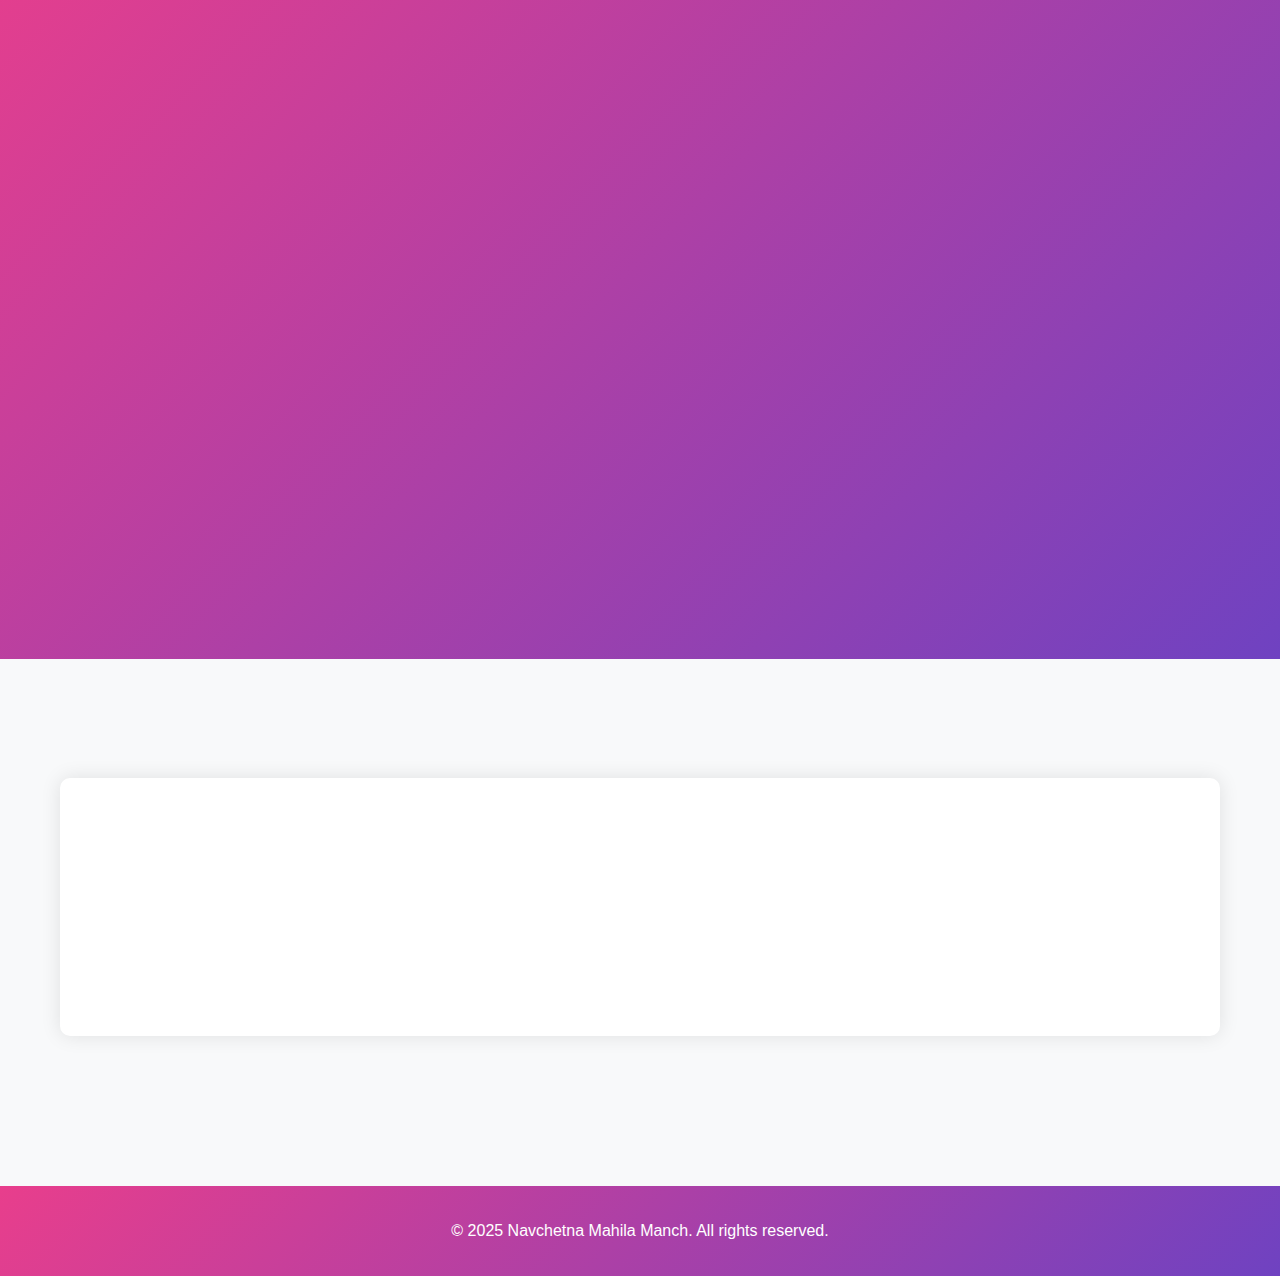
==== commit 86b229a7: "Made education sections consistent with stats below content" ====
--- a/index.html
+++ b/index.html
@@ -98,79 +98,62 @@
     </section>
 
     <!-- Girl Child Education Section -->
-    <section class="girl-child-section" data-aos="fade-up">
-        <div class="girl-child-content">
-            <h2>Girl Child Education</h2>
-            <h3>Empowering Girls Through Education</h3>
-            <p>Our dedicated program focuses on breaking barriers and creating opportunities for girl child education. We believe every girl deserves the chance to learn, grow, and achieve her dreams.</p>
-            
-            <div class="features-list">
-                <div class="feature-item" data-aos="fade-up" data-aos-delay="100">
-                    <i class="fas fa-book"></i>
-                    <span>Free books and copies</span>
-                </div>
-                <div class="feature-item" data-aos="fade-up" data-aos-delay="200">
-                    <i class="fas fa-pencil-alt"></i>
-                    <span>Complete stationery support</span>
-                </div>
-                <div class="feature-item" data-aos="fade-up" data-aos-delay="300">
+    <section id="girl-education" class="program-section">
+        <div class="container">
+            <h2 data-aos="fade-up">Girl Child Education</h2>
+            <div class="program-content">
+                <div class="program-text" data-aos="fade-right">
+                    <h3>Empowering Girls Through Education</h3>
+                    <p>Our dedicated program focuses on breaking barriers and creating opportunities for girl child education. We believe every girl deserves the chance to learn, grow, and achieve her dreams.</p>
+                    <div class="program-features">
+                        <li><i class="fas fa-book"></i> Free books and copies</li>
+                        <li><i class="fas fa-pencil-alt"></i> Complete stationery support</li>
+                        <li><i class="fas fa-chalkboard-teacher"></i> Skill development training</li>
+                        <li><i class="fas fa-hands-helping"></i> Educational resources and materials</li>
+                    </div>
+                </div>
+            </div>
+            <div class="program-stats" data-aos="fade-up">
+                <div class="stat-card">
                     <i class="fas fa-graduation-cap"></i>
-                    <span>Skill development training</span>
-                </div>
-                <div class="feature-item" data-aos="fade-up" data-aos-delay="400">
+                    <h4>2000+</h4>
+                    <p>Girls Enrolled</p>
+                </div>
+                <div class="stat-card">
+                    <i class="fas fa-award"></i>
+                    <h4>90%</h4>
+                    <p>Completion Rate</p>
+                </div>
+            </div>
+        </div>
+    </section>
+
+    <!-- Education for All Section -->
+    <section id="children-education" class="program-section alternate">
+        <div class="container">
+            <h2 data-aos="fade-up">Education for All</h2>
+            <div class="program-content">
+                <div class="program-text" data-aos="fade-right">
+                    <h3>Quality Education for Underprivileged Children</h3>
+                    <p>We are committed to providing quality education to children from economically disadvantaged backgrounds, ensuring no child is left behind due to financial constraints.</p>
+                    <div class="program-features">
+                        <li><i class="fas fa-book-open"></i> Free educational materials</li>
+                        <li><i class="fas fa-heart"></i> Birthday celebrations and special gifts</li>
+                        <li><i class="fas fa-user-md"></i> Regular medical checkups and care</li>
+                        <li><i class="fas fa-comments"></i> Parent counseling</li>
+                    </div>
+                </div>
+            </div>
+            <div class="program-stats" data-aos="fade-up">
+                <div class="stat-card">
                     <i class="fas fa-book-reader"></i>
-                    <span>Educational resources and materials</span>
-                </div>
-            </div>
-
-            <div class="stats-grid">
-                <div class="stat-item" data-aos="fade-up" data-aos-delay="100">
-                    <div class="stat-number">2000+</div>
-                    <div class="stat-label">Girls Enrolled</div>
-                </div>
-                <div class="stat-item" data-aos="fade-up" data-aos-delay="200">
-                    <div class="stat-number">90%</div>
-                    <div class="stat-label">Completion Rate</div>
-                </div>
-            </div>
-        </div>
-    </section>
-
-    <!-- Education for All Section -->
-    <section class="education-all-section" data-aos="fade-up">
-        <div class="education-all-content">
-            <div class="education-stats">
-                <div class="education-stat-item" data-aos="fade-up" data-aos-delay="100">
-                    <div class="education-stat-number">60+</div>
-                    <div class="education-stat-label">Members and Mentors</div>
-                </div>
-                <div class="education-stat-item" data-aos="fade-up" data-aos-delay="200">
-                    <div class="education-stat-number">5000+</div>
-                    <div class="education-stat-label">Children Supported</div>
-                </div>
-            </div>
-
-            <div class="program-section">
-                <h2>Quality Education for Underprivileged Children</h2>
-                <p>We are committed to providing quality education to children from economically disadvantaged backgrounds, ensuring no child is left behind due to financial constraints.</p>
-                
-                <div class="features-list">
-                    <div class="feature-item" data-aos="fade-up" data-aos-delay="100">
-                        <i class="fas fa-book"></i>
-                        <span>Free educational materials</span>
-                    </div>
-                    <div class="feature-item" data-aos="fade-up" data-aos-delay="200">
-                        <i class="fas fa-gift"></i>
-                        <span>Birthday celebrations and special gifts</span>
-                    </div>
-                    <div class="feature-item" data-aos="fade-up" data-aos-delay="300">
-                        <i class="fas fa-heartbeat"></i>
-                        <span>Regular medical checkups and care</span>
-                    </div>
-                    <div class="feature-item" data-aos="fade-up" data-aos-delay="400">
-                        <i class="fas fa-users"></i>
-                        <span>Parent counseling</span>
-                    </div>
+                    <h4>60+</h4>
+                    <p>Members and Mentors</p>
+                </div>
+                <div class="stat-card">
+                    <i class="fas fa-users"></i>
+                    <h4>5000+</h4>
+                    <p>Children Supported</p>
                 </div>
             </div>
         </div>
--- a/styles.css
+++ b/styles.css
@@ -1050,6 +1050,10 @@
     background: var(--white);
 }
 
+.program-section.alternate {
+    background: linear-gradient(135deg, rgba(232, 62, 140, 0.05), rgba(111, 66, 193, 0.05));
+}
+
 .program-section h2 {
     text-align: center;
     color: var(--primary-color);
@@ -1066,6 +1070,126 @@
     background: var(--gradient);
     margin: 1rem auto;
     border-radius: 2px;
+}
+
+.program-content {
+    max-width: 900px;
+    margin: 0 auto 4rem;
+    padding: 0 2rem;
+}
+
+.program-text h3 {
+    font-size: 2rem;
+    color: var(--secondary-color);
+    margin-bottom: 1.5rem;
+    text-align: center;
+}
+
+.program-text p {
+    font-size: 1.1rem;
+    line-height: 1.8;
+    color: var(--text-color);
+    margin-bottom: 2rem;
+    text-align: center;
+}
+
+.program-features {
+    list-style: none;
+    display: grid;
+    grid-template-columns: repeat(auto-fit, minmax(250px, 1fr));
+    gap: 1.5rem;
+    margin-top: 2rem;
+}
+
+.program-features li {
+    display: flex;
+    align-items: center;
+    padding: 1rem;
+    background: var(--white);
+    border-radius: 10px;
+    box-shadow: var(--box-shadow);
+    transition: transform 0.3s ease;
+}
+
+.program-features li:hover {
+    transform: translateY(-5px);
+}
+
+.program-features li i {
+    width: 25px;
+    color: var(--accent-color);
+    margin-right: 10px;
+    font-size: 1.2rem;
+}
+
+.program-stats {
+    display: grid;
+    grid-template-columns: repeat(2, 1fr);
+    gap: 2rem;
+    max-width: 800px;
+    margin: 0 auto;
+    padding: 0 2rem;
+}
+
+.stat-card {
+    background: var(--white);
+    padding: 2rem;
+    border-radius: 15px;
+    text-align: center;
+    box-shadow: var(--box-shadow);
+    transition: transform 0.3s ease;
+}
+
+.stat-card:hover {
+    transform: translateY(-5px);
+}
+
+.stat-card i {
+    font-size: 2.5rem;
+    background: var(--gradient);
+    -webkit-background-clip: text;
+    -webkit-text-fill-color: transparent;
+    margin-bottom: 1rem;
+}
+
+.stat-card h4 {
+    font-size: 2.5rem;
+    color: var(--primary-color);
+    margin-bottom: 0.5rem;
+}
+
+.stat-card p {
+    color: var(--text-color);
+    font-size: 1.1rem;
+}
+
+@media (max-width: 992px) {
+    .program-section h2 {
+        font-size: 2.2rem;
+    }
+
+    .program-text h3 {
+        font-size: 1.8rem;
+    }
+}
+
+@media (max-width: 768px) {
+    .program-stats {
+        grid-template-columns: 1fr;
+        gap: 1.5rem;
+    }
+
+    .program-features {
+        grid-template-columns: 1fr;
+    }
+
+    .stat-card h4 {
+        font-size: 2rem;
+    }
+
+    .program-features li {
+        font-size: 1rem;
+    }
 }
 
 /* Girl Child Education Section */
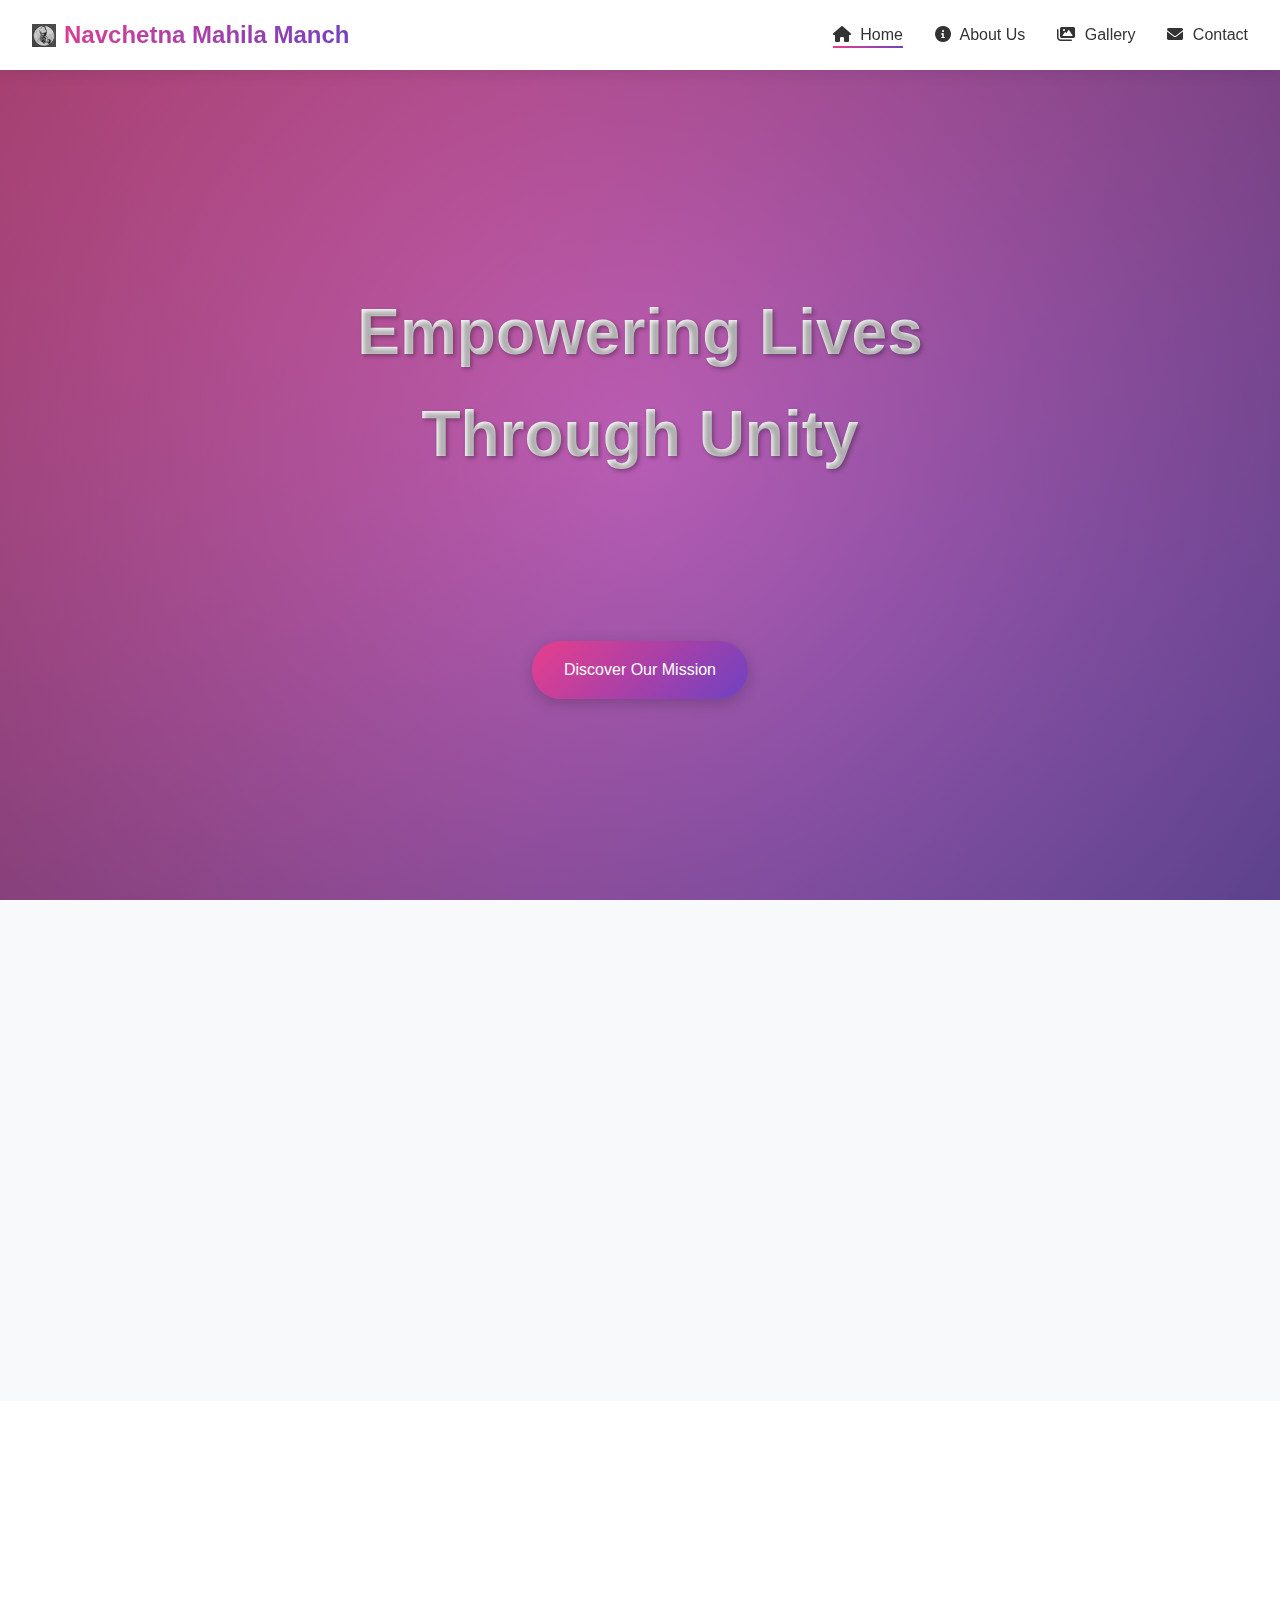
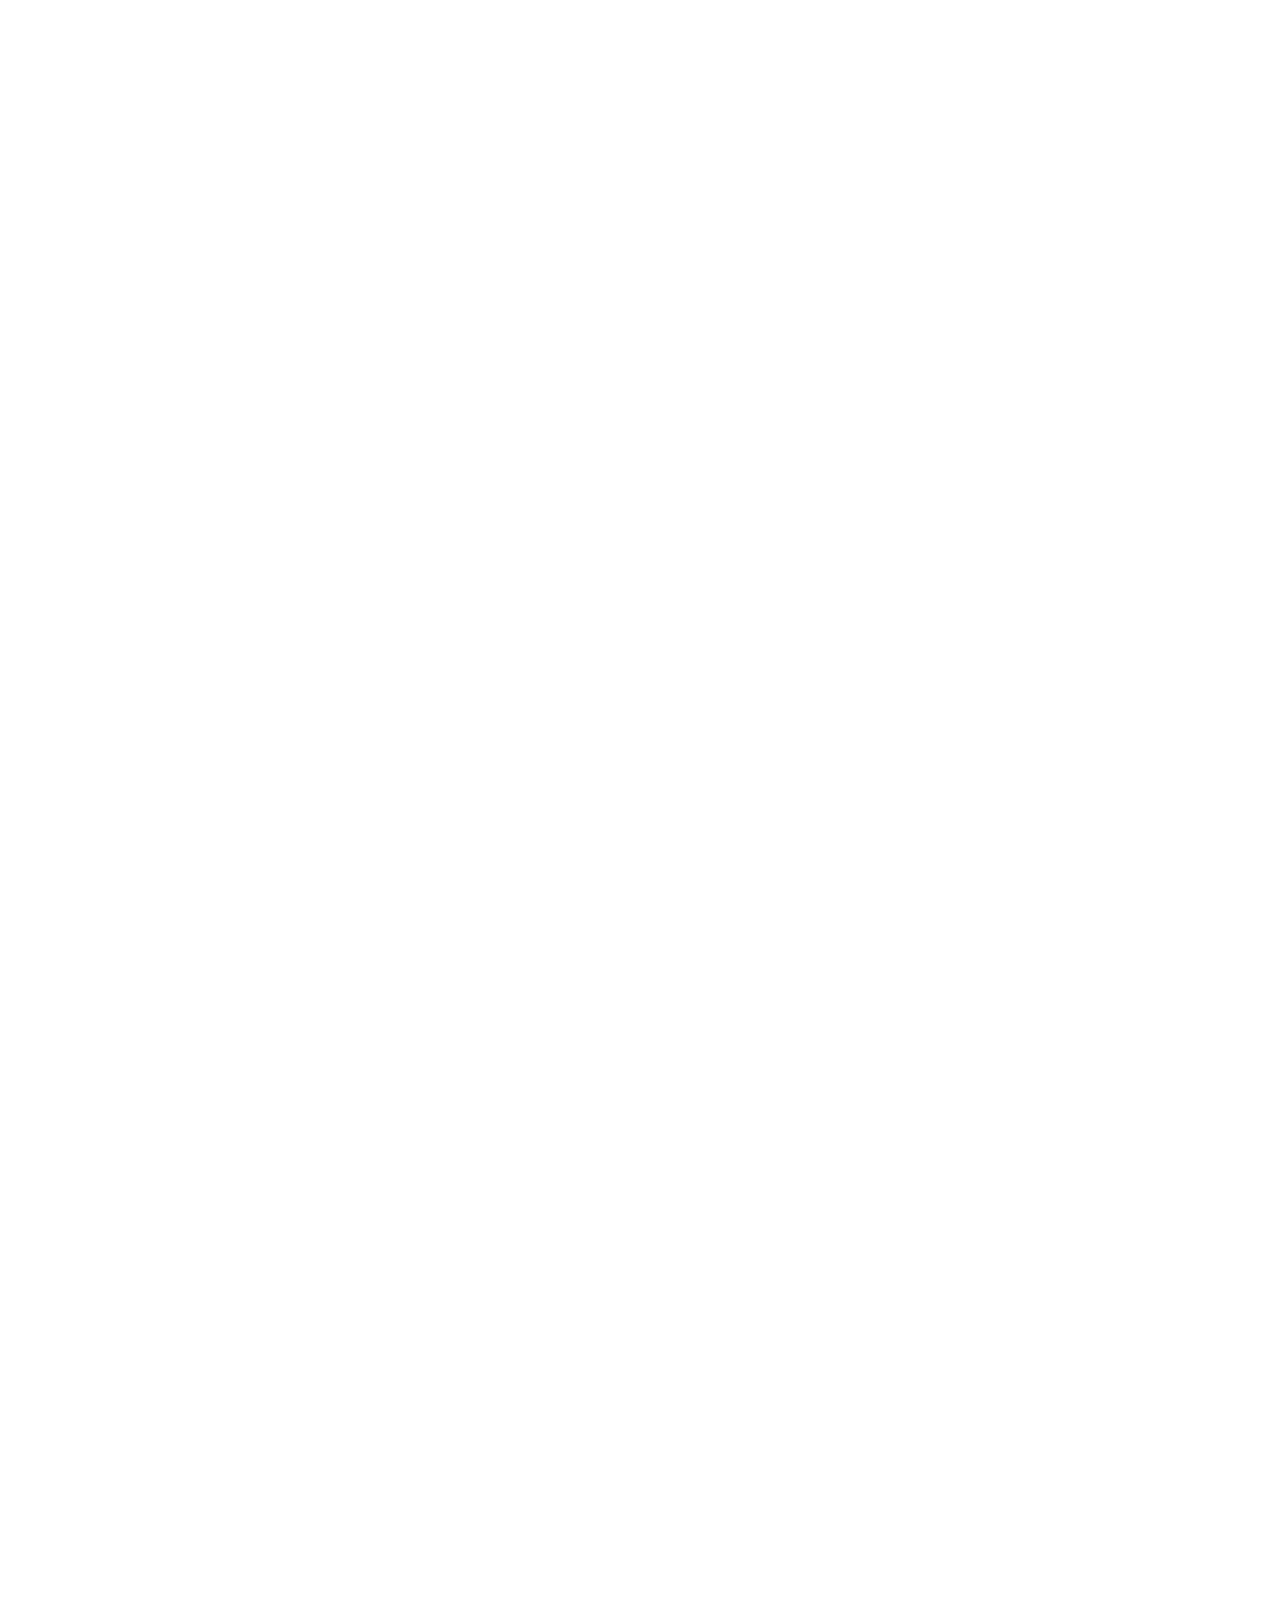
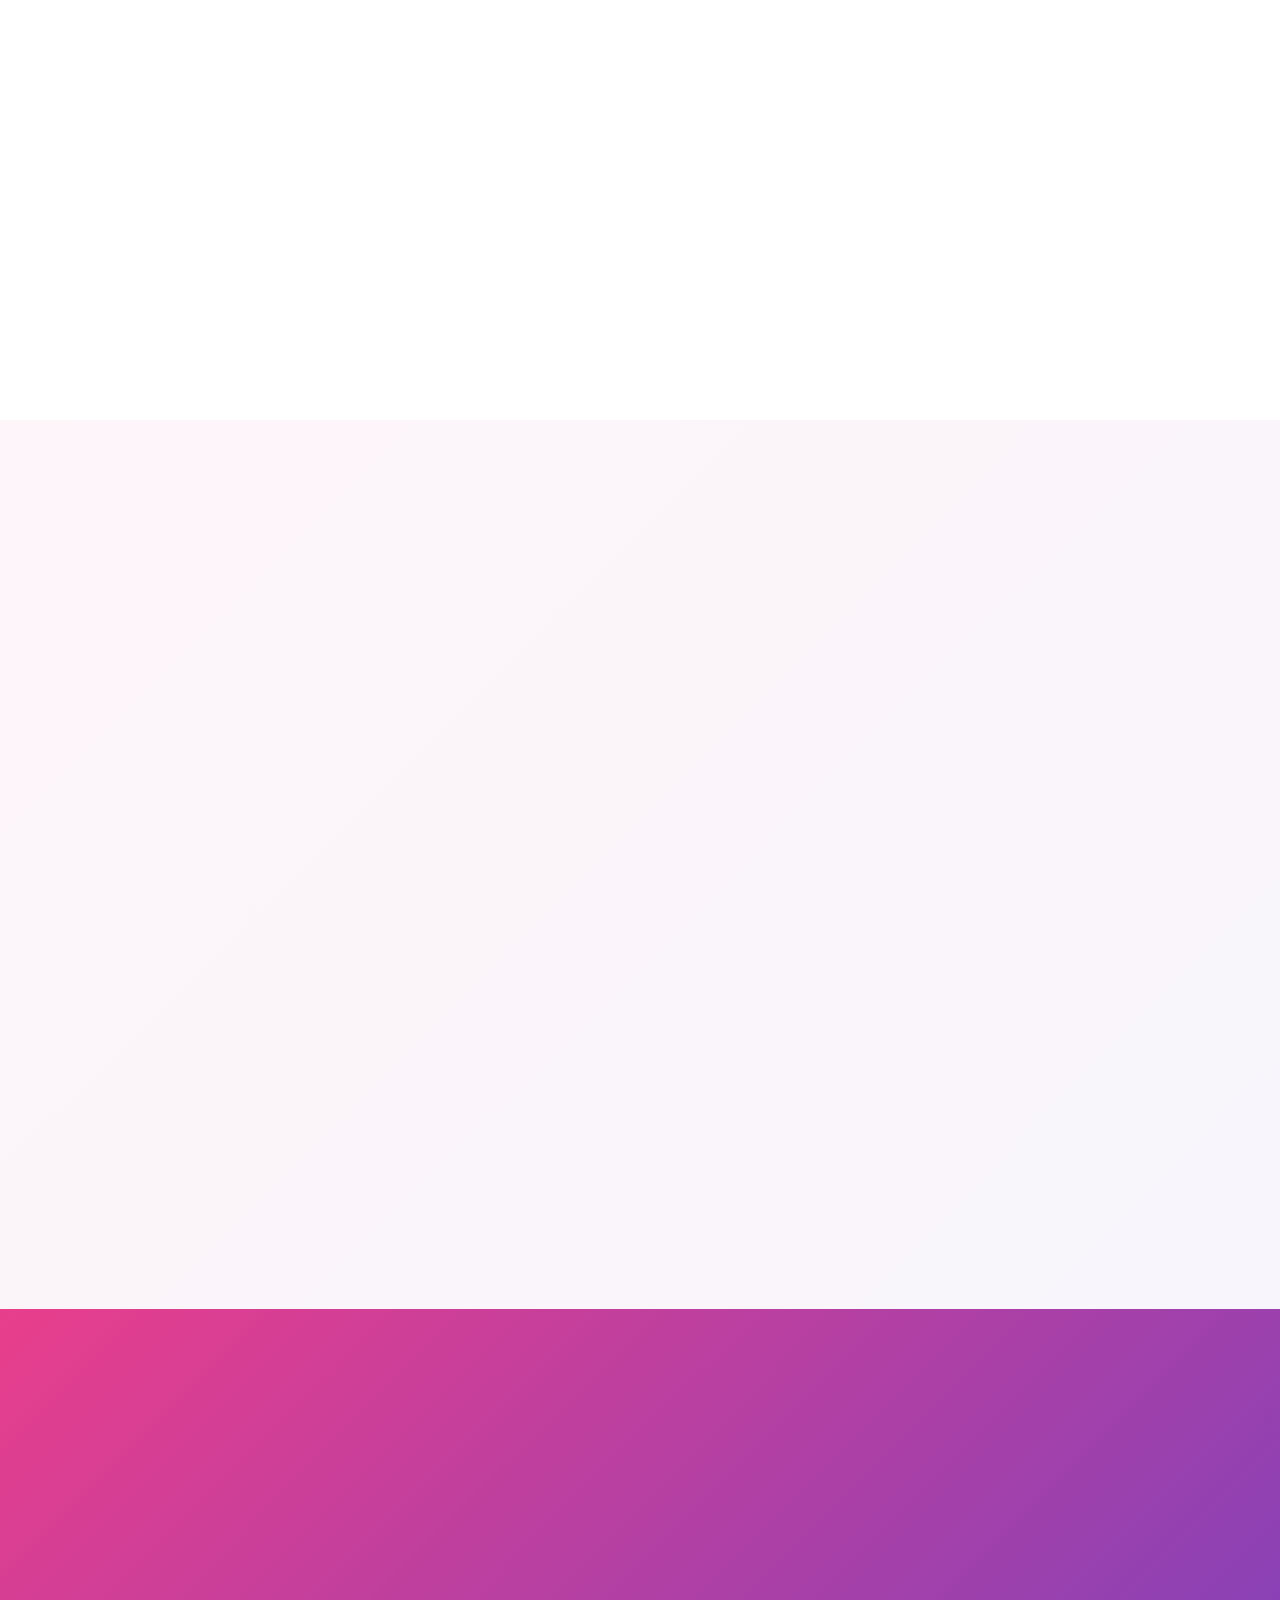
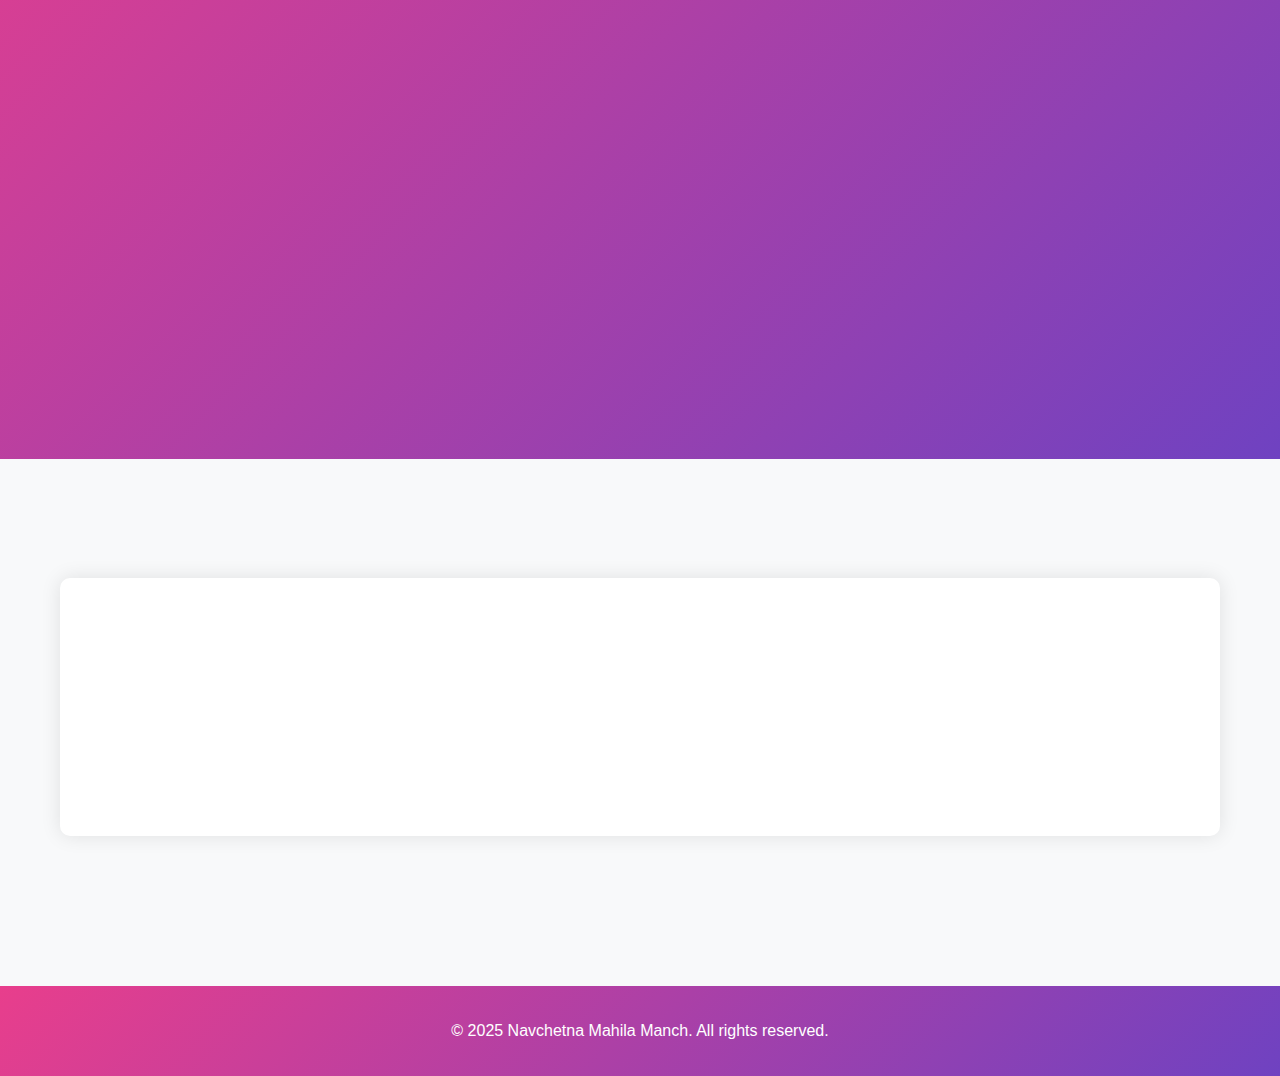
==== commit 35cc8d1f: "Restored original side-by-side layout for education sections" ====
--- a/index.html
+++ b/index.html
@@ -105,24 +105,24 @@
                 <div class="program-text" data-aos="fade-right">
                     <h3>Empowering Girls Through Education</h3>
                     <p>Our dedicated program focuses on breaking barriers and creating opportunities for girl child education. We believe every girl deserves the chance to learn, grow, and achieve her dreams.</p>
-                    <div class="program-features">
+                    <ul class="program-features">
                         <li><i class="fas fa-book"></i> Free books and copies</li>
                         <li><i class="fas fa-pencil-alt"></i> Complete stationery support</li>
                         <li><i class="fas fa-chalkboard-teacher"></i> Skill development training</li>
                         <li><i class="fas fa-hands-helping"></i> Educational resources and materials</li>
-                    </div>
-                </div>
-            </div>
-            <div class="program-stats" data-aos="fade-up">
-                <div class="stat-card">
-                    <i class="fas fa-graduation-cap"></i>
-                    <h4>2000+</h4>
-                    <p>Girls Enrolled</p>
-                </div>
-                <div class="stat-card">
-                    <i class="fas fa-award"></i>
-                    <h4>90%</h4>
-                    <p>Completion Rate</p>
+                    </ul>
+                </div>
+                <div class="program-stats" data-aos="fade-left">
+                    <div class="stat-card">
+                        <i class="fas fa-graduation-cap"></i>
+                        <h4>2000+</h4>
+                        <p>Girls Enrolled</p>
+                    </div>
+                    <div class="stat-card">
+                        <i class="fas fa-award"></i>
+                        <h4>90%</h4>
+                        <p>Completion Rate</p>
+                    </div>
                 </div>
             </div>
         </div>
@@ -132,28 +132,28 @@
     <section id="children-education" class="program-section alternate">
         <div class="container">
             <h2 data-aos="fade-up">Education for All</h2>
-            <div class="program-content">
-                <div class="program-text" data-aos="fade-right">
+            <div class="program-content reverse">
+                <div class="program-stats" data-aos="fade-right">
+                    <div class="stat-card">
+                        <i class="fas fa-book-reader"></i>
+                        <h4>60+</h4>
+                        <p>Members and Mentors</p>
+                    </div>
+                    <div class="stat-card">
+                        <i class="fas fa-users"></i>
+                        <h4>5000+</h4>
+                        <p>Children Supported</p>
+                    </div>
+                </div>
+                <div class="program-text" data-aos="fade-left">
                     <h3>Quality Education for Underprivileged Children</h3>
                     <p>We are committed to providing quality education to children from economically disadvantaged backgrounds, ensuring no child is left behind due to financial constraints.</p>
-                    <div class="program-features">
+                    <ul class="program-features">
                         <li><i class="fas fa-book-open"></i> Free educational materials</li>
                         <li><i class="fas fa-heart"></i> Birthday celebrations and special gifts</li>
                         <li><i class="fas fa-user-md"></i> Regular medical checkups and care</li>
                         <li><i class="fas fa-comments"></i> Parent counseling</li>
-                    </div>
-                </div>
-            </div>
-            <div class="program-stats" data-aos="fade-up">
-                <div class="stat-card">
-                    <i class="fas fa-book-reader"></i>
-                    <h4>60+</h4>
-                    <p>Members and Mentors</p>
-                </div>
-                <div class="stat-card">
-                    <i class="fas fa-users"></i>
-                    <h4>5000+</h4>
-                    <p>Children Supported</p>
+                    </ul>
                 </div>
             </div>
         </div>
--- a/styles.css
+++ b/styles.css
@@ -1073,16 +1073,23 @@
 }
 
 .program-content {
-    max-width: 900px;
-    margin: 0 auto 4rem;
+    display: grid;
+    grid-template-columns: 1.5fr 1fr;
+    gap: 4rem;
+    align-items: center;
+    max-width: 1200px;
+    margin: 0 auto;
     padding: 0 2rem;
+}
+
+.program-content.reverse {
+    grid-template-columns: 1fr 1.5fr;
 }
 
 .program-text h3 {
     font-size: 2rem;
     color: var(--secondary-color);
     margin-bottom: 1.5rem;
-    text-align: center;
 }
 
 .program-text p {
@@ -1090,20 +1097,19 @@
     line-height: 1.8;
     color: var(--text-color);
     margin-bottom: 2rem;
-    text-align: center;
 }
 
 .program-features {
     list-style: none;
-    display: grid;
-    grid-template-columns: repeat(auto-fit, minmax(250px, 1fr));
-    gap: 1.5rem;
-    margin-top: 2rem;
+    margin: 0;
+    padding: 0;
 }
 
 .program-features li {
     display: flex;
     align-items: center;
+    margin-bottom: 1rem;
+    font-size: 1.1rem;
     padding: 1rem;
     background: var(--white);
     border-radius: 10px;
@@ -1124,11 +1130,8 @@
 
 .program-stats {
     display: grid;
-    grid-template-columns: repeat(2, 1fr);
+    grid-template-columns: repeat(1, 1fr);
     gap: 2rem;
-    max-width: 800px;
-    margin: 0 auto;
-    padding: 0 2rem;
 }
 
 .stat-card {
@@ -1164,6 +1167,16 @@
 }
 
 @media (max-width: 992px) {
+    .program-content,
+    .program-content.reverse {
+        grid-template-columns: 1fr;
+        gap: 3rem;
+    }
+
+    .program-stats {
+        order: -1;
+    }
+
     .program-section h2 {
         font-size: 2.2rem;
     }
@@ -1174,15 +1187,6 @@
 }
 
 @media (max-width: 768px) {
-    .program-stats {
-        grid-template-columns: 1fr;
-        gap: 1.5rem;
-    }
-
-    .program-features {
-        grid-template-columns: 1fr;
-    }
-
     .stat-card h4 {
         font-size: 2rem;
     }
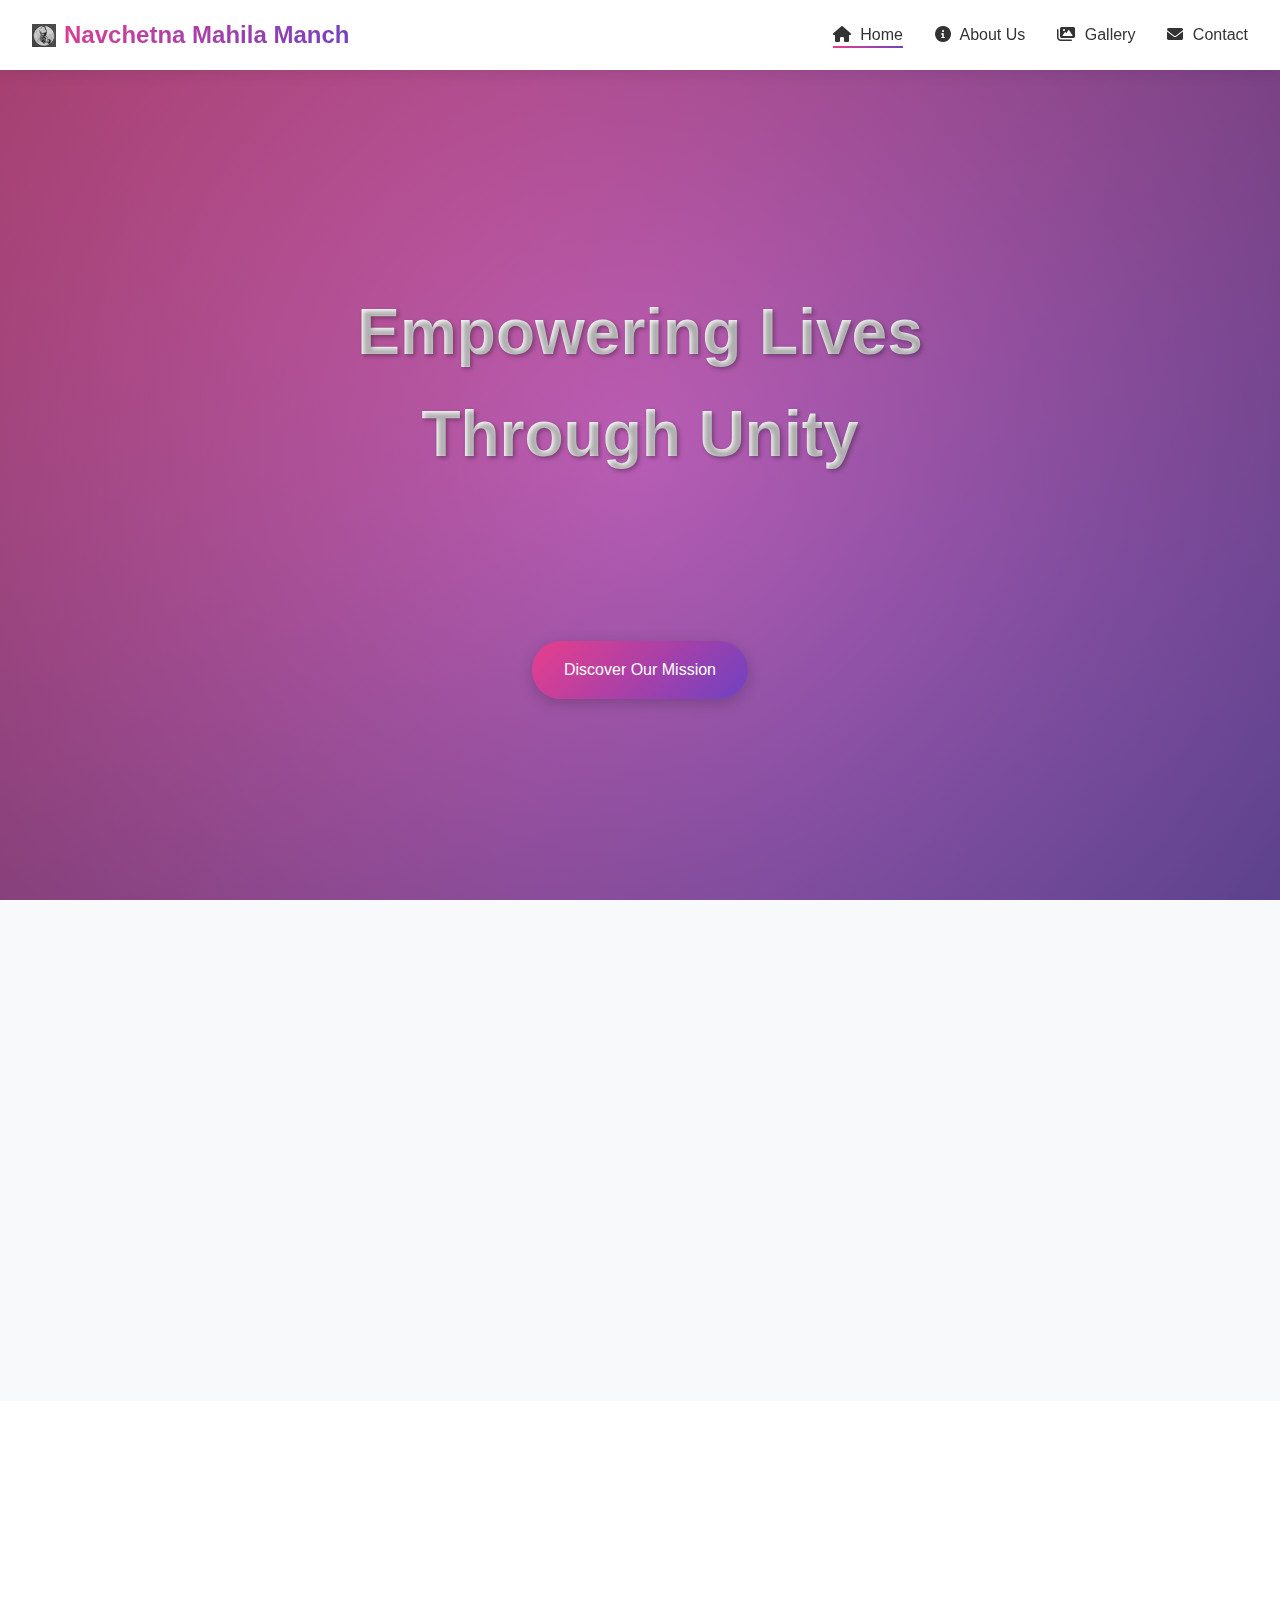
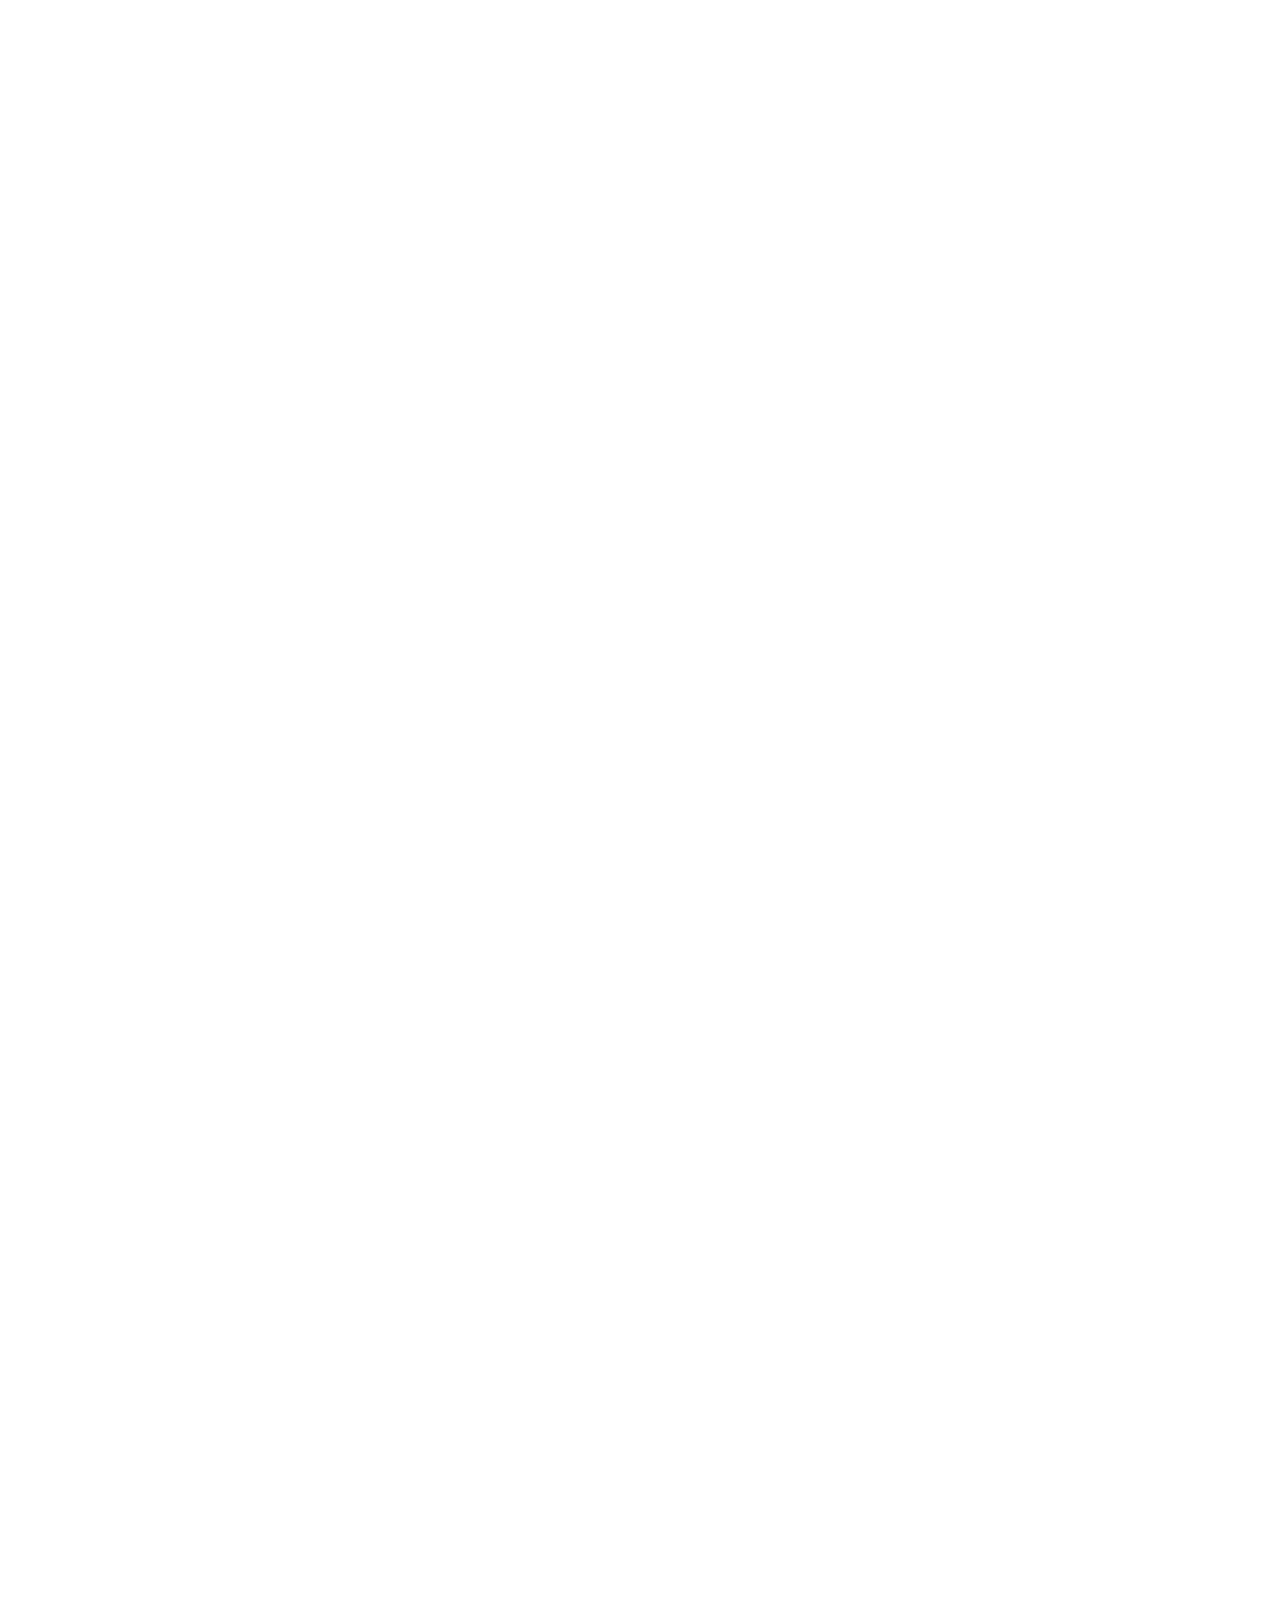
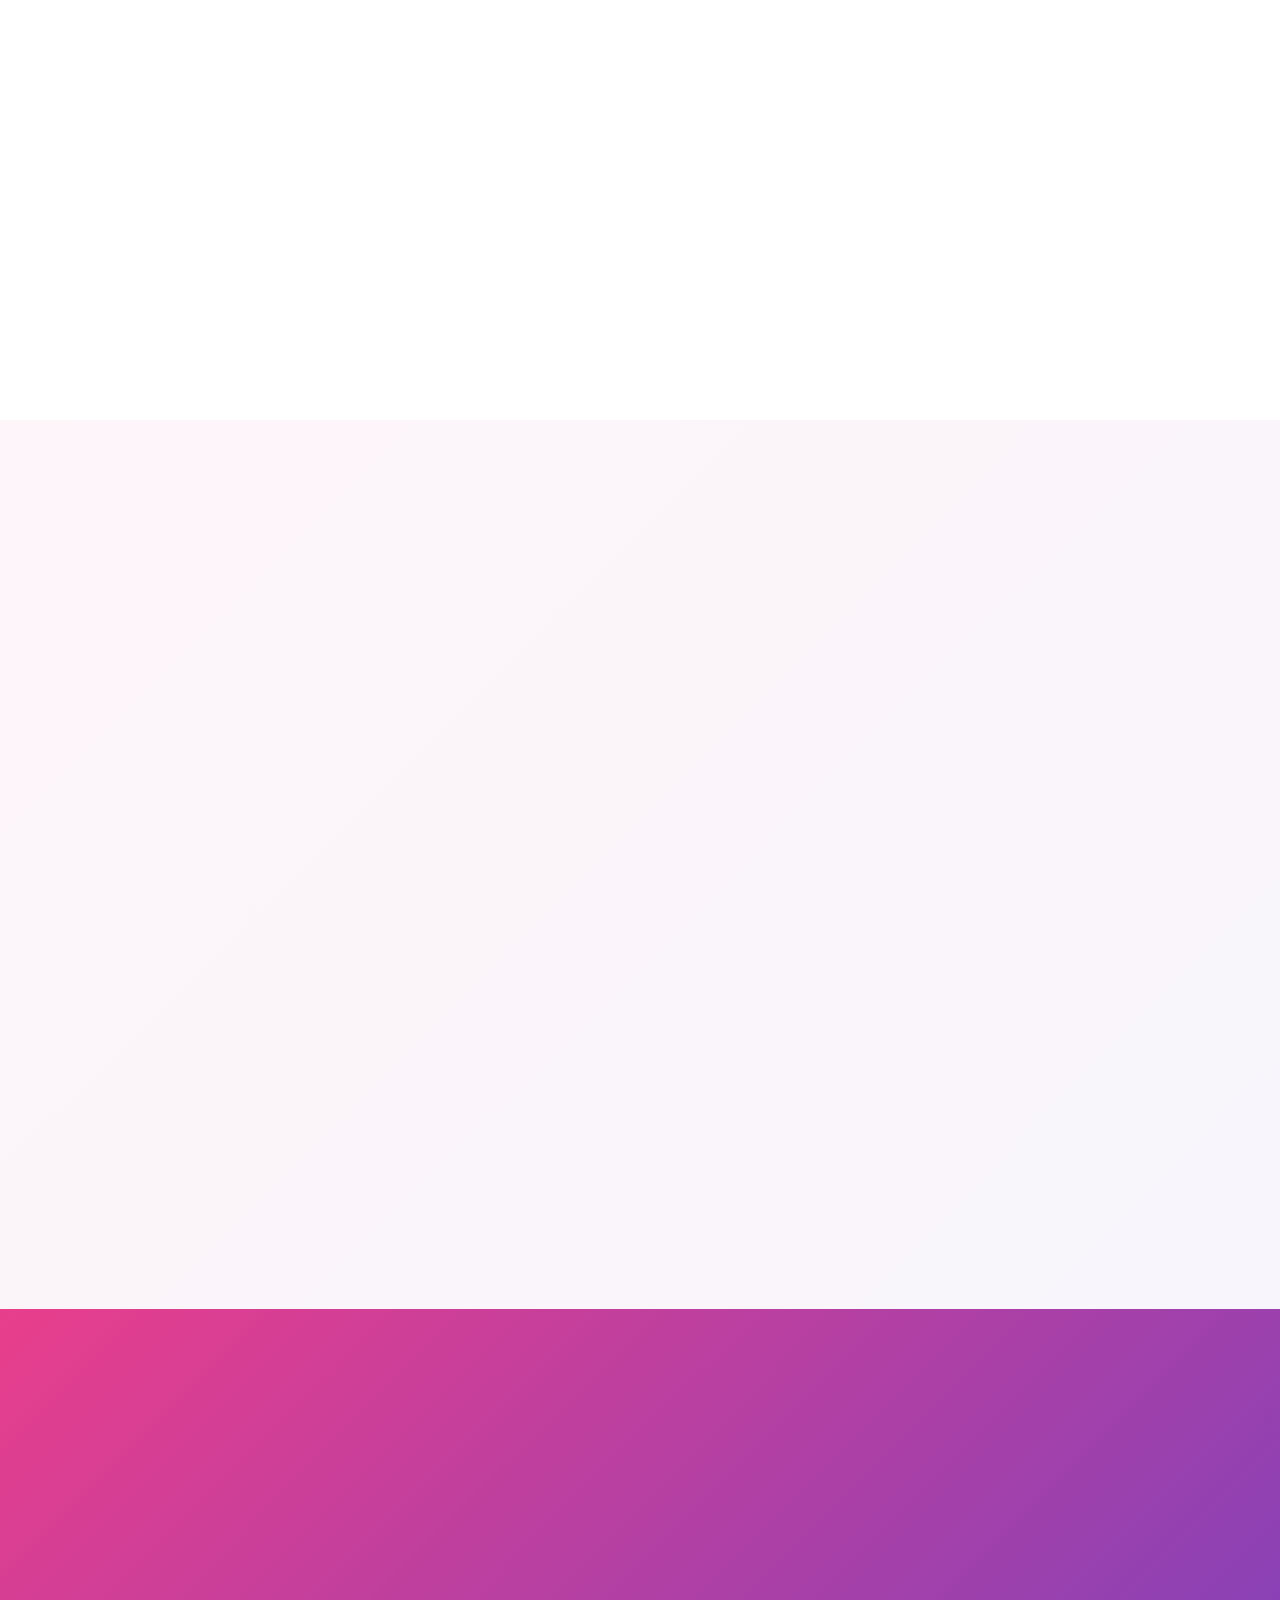
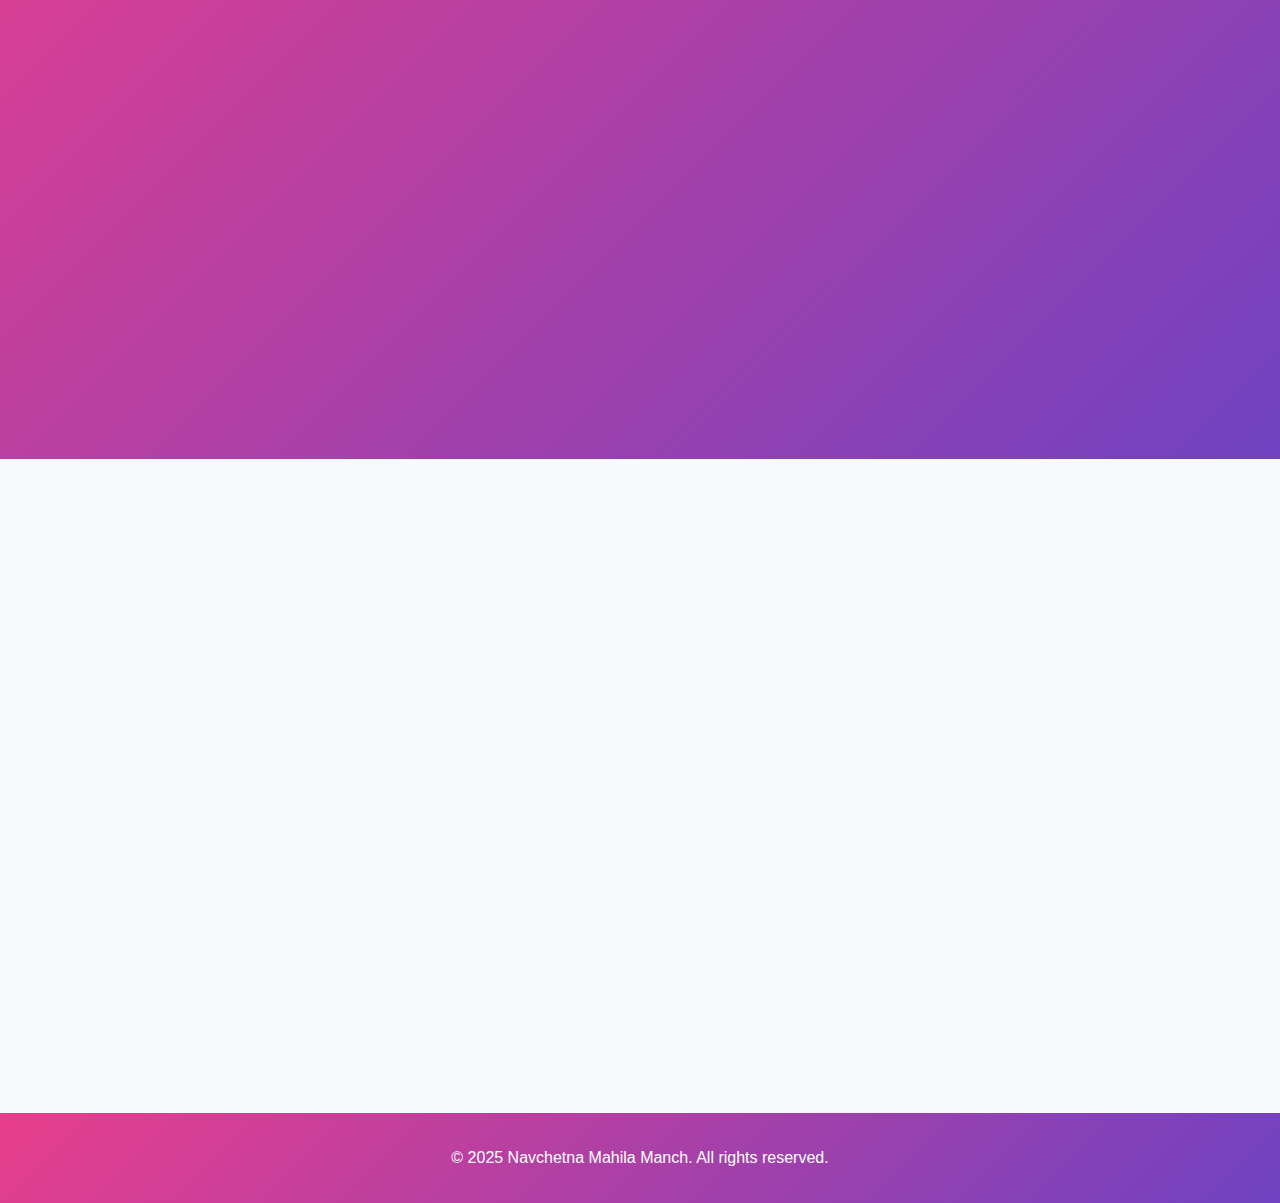
==== commit 5bc85c83: "Added contact form with Google Sheets integration" ====
--- a/index.html
+++ b/index.html
@@ -191,23 +191,43 @@
     <section id="contact" class="contact-section">
         <div class="container">
             <h2 data-aos="fade-up"><i class="fas fa-paper-plane"></i> Contact Us</h2>
-            <div class="contact-info">
-                <div class="contact-item" data-aos="fade-up">
-                    <i class="fas fa-building"></i>
-                    <p>8/266 Sector-3 Rajender Nagar, Sahibabad, Uttar Pradesh</p>
-                </div>
-                <div class="contact-item" data-aos="fade-up" data-aos-delay="100">
-                    <i class="fas fa-phone-alt"></i>
-                    <p>0120-4151176</p>
-                </div>
-                <div class="contact-item" data-aos="fade-up" data-aos-delay="200">
-                    <i class="fas fa-mobile-alt"></i>
-                    <p>9818569946</p>
-                </div>
-            </div>
-            <div class="social-links" data-aos="fade-up">
-                <a href="https://www.facebook.com/nmmcharitable.org" class="social-icon" target="_blank"><i class="fab fa-facebook"></i></a>
-                <a href="https://www.instagram.com/nav_chetna_mahila_manch/" class="social-icon" target="_blank"><i class="fab fa-instagram"></i></a>
+            <div class="contact-wrapper">
+                <div class="contact-form" data-aos="fade-up">
+                    <form id="contactForm">
+                        <div class="form-group">
+                            <label for="name">Name</label>
+                            <input type="text" id="name" name="name" required>
+                        </div>
+                        <div class="form-group">
+                            <label for="email">Email</label>
+                            <input type="email" id="email" name="email" required>
+                        </div>
+                        <div class="form-group">
+                            <label for="phone">Phone Number</label>
+                            <input type="tel" id="phone" name="phone" required>
+                        </div>
+                        <button type="submit" class="submit-btn">Submit</button>
+                        <div id="formMessage" class="form-message"></div>
+                    </form>
+                </div>
+                <div class="contact-info" data-aos="fade-up">
+                    <div class="contact-item">
+                        <i class="fas fa-building"></i>
+                        <p>8/266 Sector-3 Rajender Nagar, Sahibabad, Uttar Pradesh</p>
+                    </div>
+                    <div class="contact-item">
+                        <i class="fas fa-phone-alt"></i>
+                        <p>0120-4151176</p>
+                    </div>
+                    <div class="contact-item">
+                        <i class="fas fa-mobile-alt"></i>
+                        <p>9818569946</p>
+                    </div>
+                    <div class="social-links">
+                        <a href="https://www.facebook.com/nmmcharitable.org" class="social-icon" target="_blank"><i class="fab fa-facebook"></i></a>
+                        <a href="https://www.instagram.com/nav_chetna_mahila_manch/" class="social-icon" target="_blank"><i class="fab fa-instagram"></i></a>
+                    </div>
+                </div>
             </div>
         </div>
     </section>
--- a/styles.css
+++ b/styles.css
@@ -450,124 +450,135 @@
 
 /* Contact Section */
 .contact-section {
-    padding: 80px 0;
-    background-color: #f8f9fa;
+    padding: 6rem 0;
+    background: var(--light-bg);
+}
+
+.contact-wrapper {
+    display: grid;
+    grid-template-columns: 1fr 1fr;
+    gap: 2rem;
+    max-width: 1200px;
+    margin: 0 auto;
 }
 
 .contact-form {
-    background: #ffffff;
-    padding: 30px;
-    border-radius: 10px;
-    box-shadow: 0 0 20px rgba(0, 0, 0, 0.1);
-}
-
-.contact-form h2 {
-    margin-bottom: 30px;
-    color: #333;
-    text-align: center;
+    background: var(--white);
+    padding: 2rem;
+    border-radius: 15px;
+    box-shadow: var(--box-shadow);
 }
 
 .form-group {
-    margin-bottom: 20px;
+    margin-bottom: 1.5rem;
 }
 
 .form-group label {
     display: block;
-    margin-bottom: 5px;
-    color: #555;
+    margin-bottom: 0.5rem;
+    color: var(--text-color);
     font-weight: 500;
 }
 
-.form-group input,
-.form-group textarea {
+.form-group input {
     width: 100%;
-    padding: 10px;
+    padding: 0.8rem;
     border: 1px solid #ddd;
-    border-radius: 5px;
-    font-size: 16px;
+    border-radius: 8px;
+    font-size: 1rem;
     transition: border-color 0.3s ease;
 }
 
-.form-group input:focus,
-.form-group textarea:focus {
+.form-group input:focus {
     outline: none;
-    border-color: #007bff;
-}
-
-.form-group textarea {
-    height: 120px;
-    resize: vertical;
+    border-color: var(--primary-color);
 }
 
 .submit-btn {
-    background-color: #007bff;
-    color: white;
-    padding: 12px 30px;
+    background: var(--gradient);
+    color: var(--white);
+    padding: 1rem 2rem;
     border: none;
-    border-radius: 5px;
+    border-radius: 8px;
     cursor: pointer;
-    font-size: 16px;
+    font-size: 1rem;
     font-weight: 500;
-    transition: background-color 0.3s ease;
     width: 100%;
+    transition: transform 0.3s ease, box-shadow 0.3s ease;
 }
 
 .submit-btn:hover {
-    background-color: #0056b3;
+    transform: translateY(-2px);
+    box-shadow: 0 5px 15px rgba(0,0,0,0.2);
 }
 
 .submit-btn:disabled {
-    background-color: #ccc;
+    background: #ccc;
     cursor: not-allowed;
+    transform: none;
+    box-shadow: none;
 }
 
 .form-message {
+    margin-top: 1rem;
+    padding: 1rem;
+    border-radius: 8px;
+    text-align: center;
     display: none;
-    padding: 15px;
-    margin-top: 20px;
-    border-radius: 5px;
-    font-weight: 500;
-    text-align: center;
 }
 
 .form-message.success {
-    background-color: #d4edda;
+    background: #d4edda;
     color: #155724;
-    border: 1px solid #c3e6cb;
+    display: block;
 }
 
 .form-message.error {
-    background-color: #f8d7da;
+    background: #f8d7da;
     color: #721c24;
-    border: 1px solid #f5c6cb;
+    display: block;
 }
 
 .contact-info {
-    background: #ffffff;
-    padding: 30px;
-    border-radius: 10px;
-    box-shadow: 0 0 20px rgba(0, 0, 0, 0.1);
-    height: 100%;
-}
-
-.contact-info h3 {
-    color: #333;
-    margin-bottom: 20px;
-}
-
-.contact-info p {
-    margin-bottom: 15px;
-    color: #666;
-}
-
-.contact-info i {
-    margin-right: 10px;
-    color: #007bff;
+    background: var(--white);
+    padding: 2rem;
+    border-radius: 15px;
+    box-shadow: var(--box-shadow);
+}
+
+.contact-item {
+    display: flex;
+    align-items: center;
+    margin-bottom: 1.5rem;
+    padding: 1rem;
+    background: var(--light-bg);
+    border-radius: 8px;
+    transition: transform 0.3s ease;
+}
+
+.contact-item:hover {
+    transform: translateY(-3px);
+}
+
+.contact-item i {
+    font-size: 1.5rem;
+    color: var(--primary-color);
+    margin-right: 1rem;
+}
+
+.contact-item p {
+    margin: 0;
+    color: var(--text-color);
+    font-size: 1.1rem;
 }
 
 @media (max-width: 768px) {
+    .contact-wrapper {
+        grid-template-columns: 1fr;
+    }
+
     .contact-info {
-        margin-top: 30px;
+        margin-top: 0;
     }
 }
 
